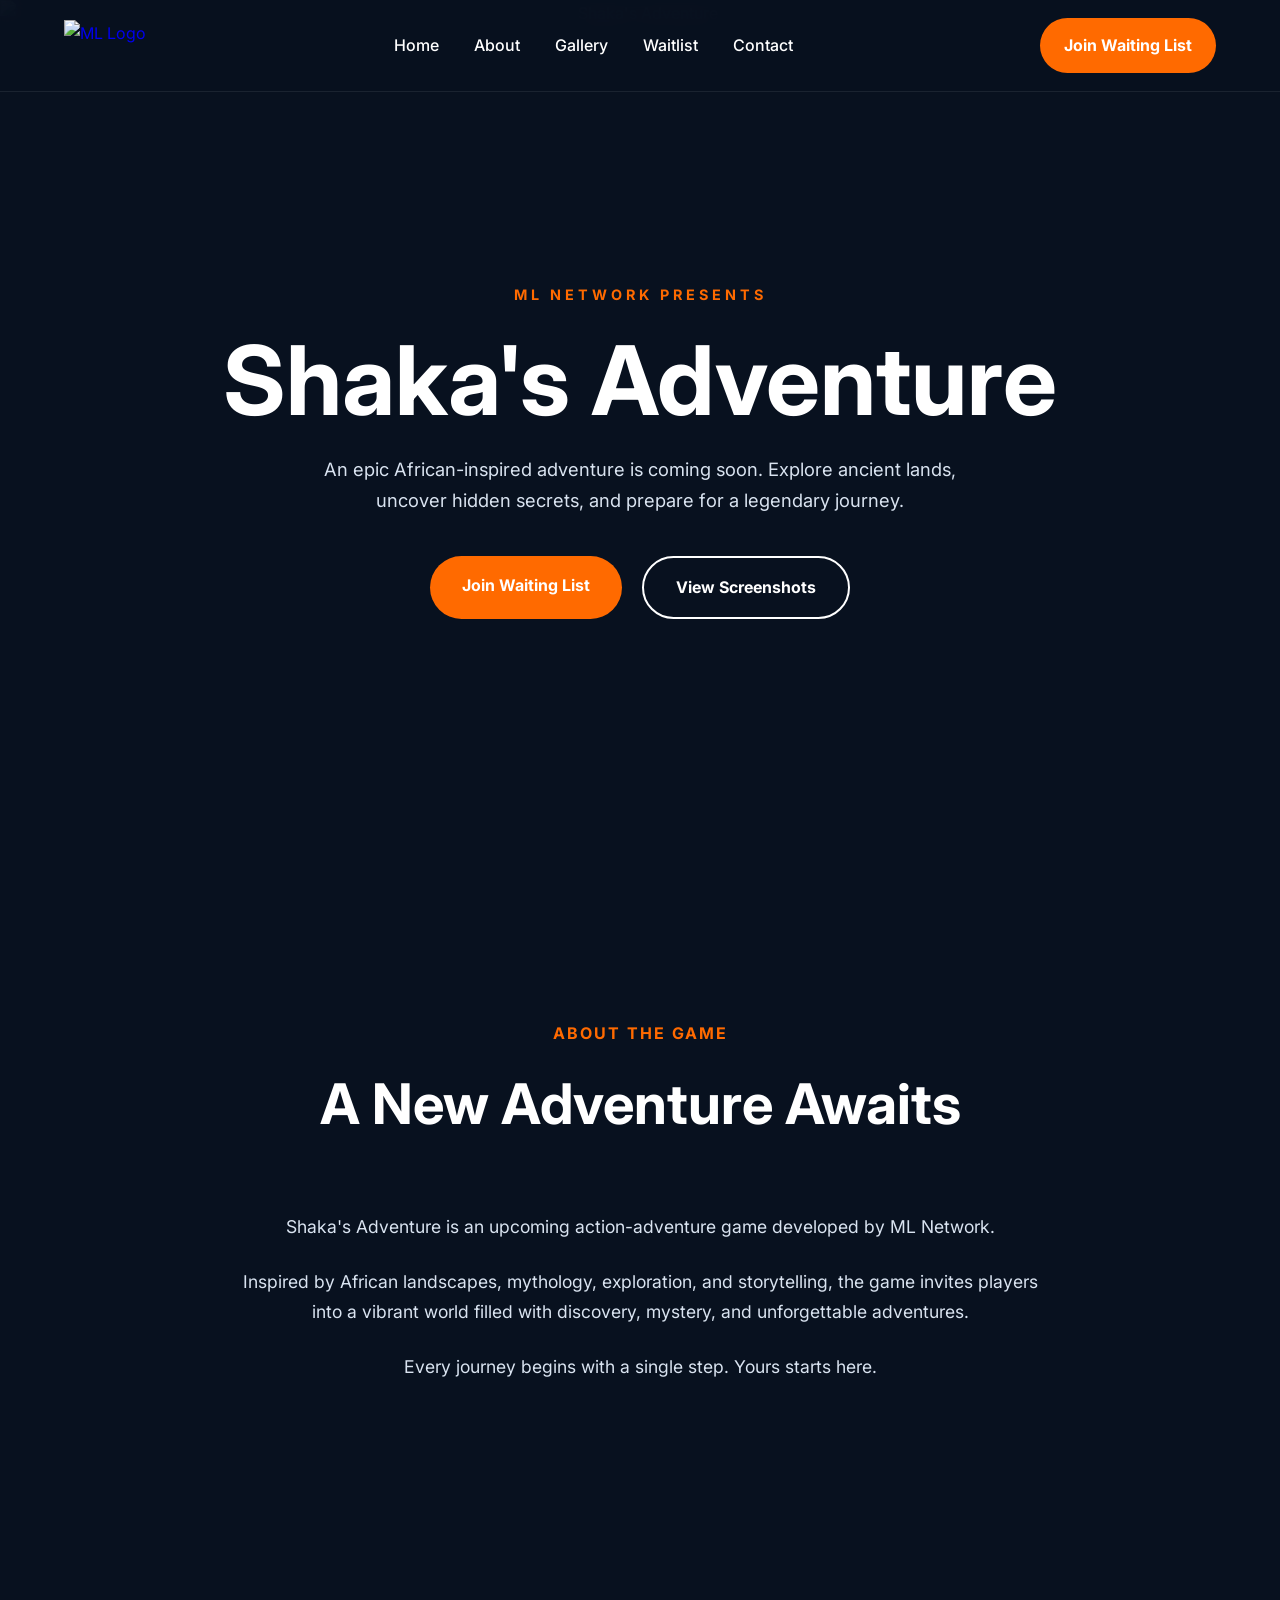
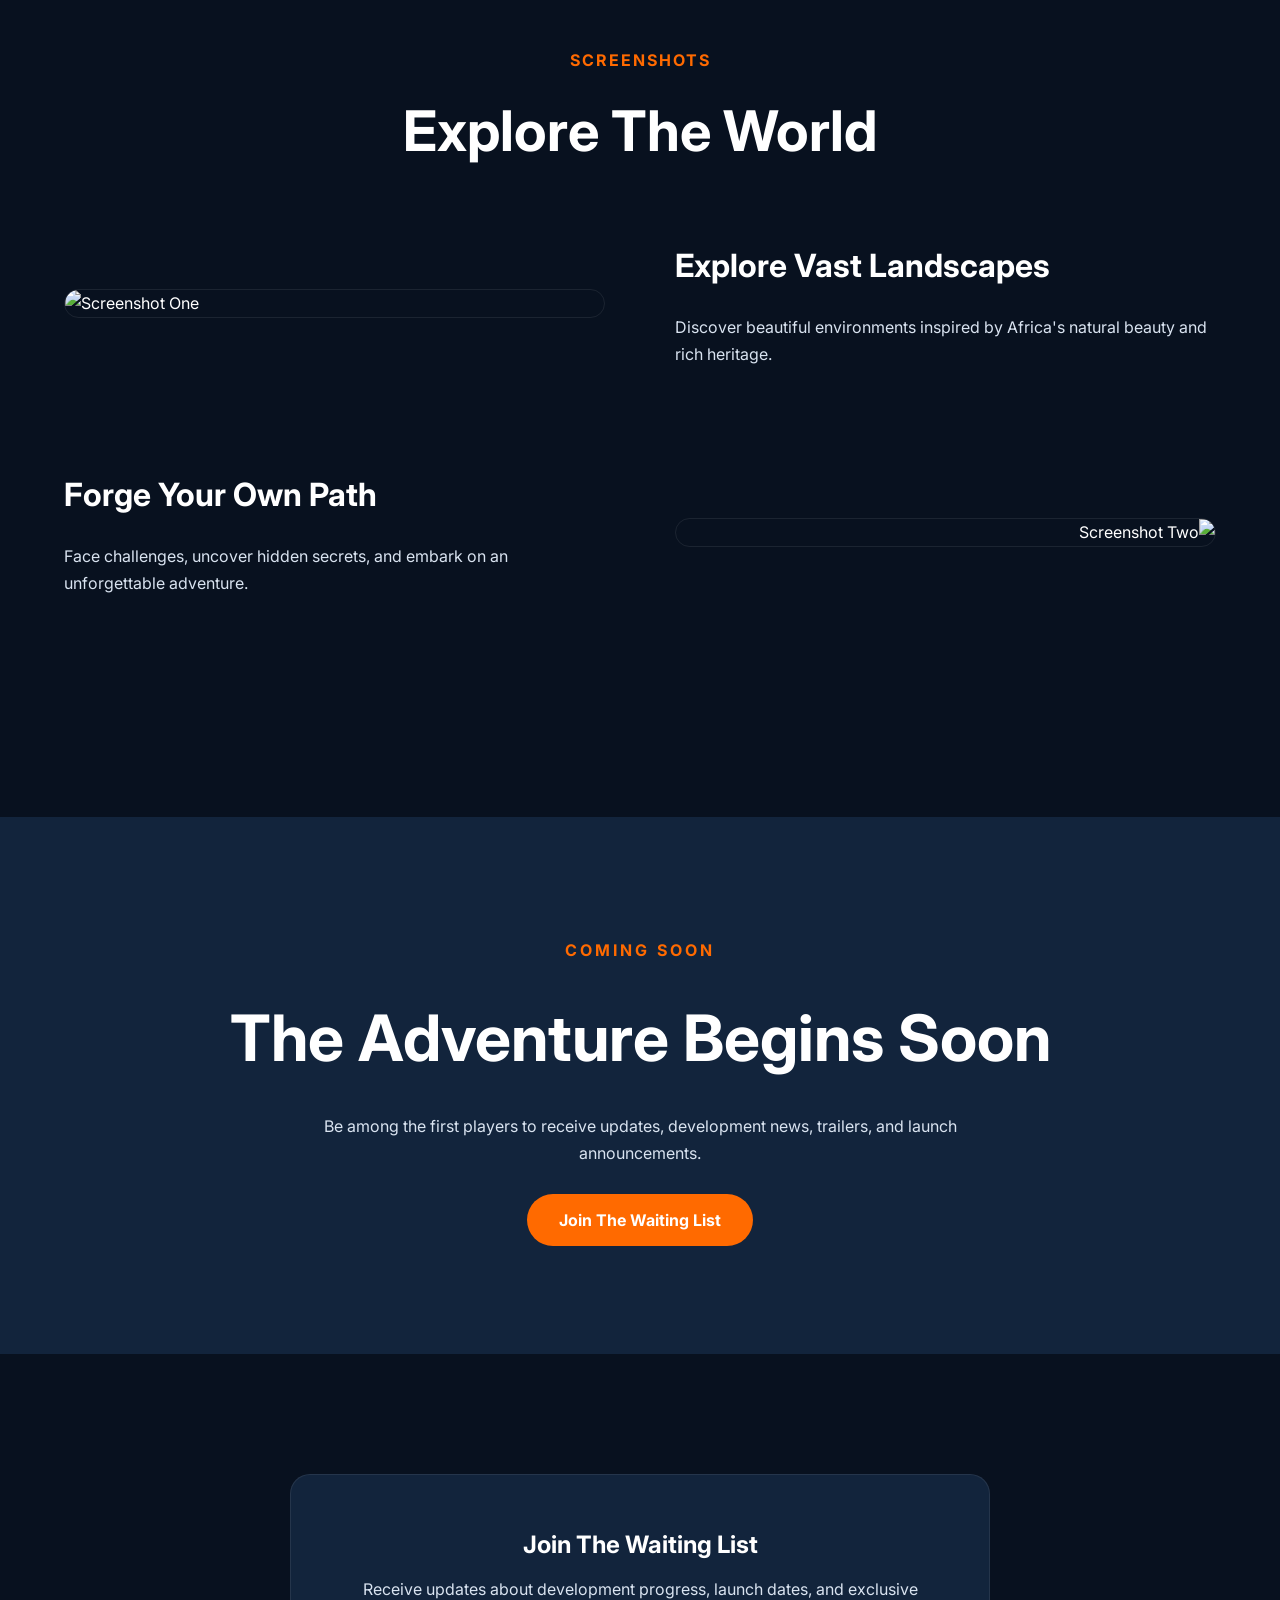
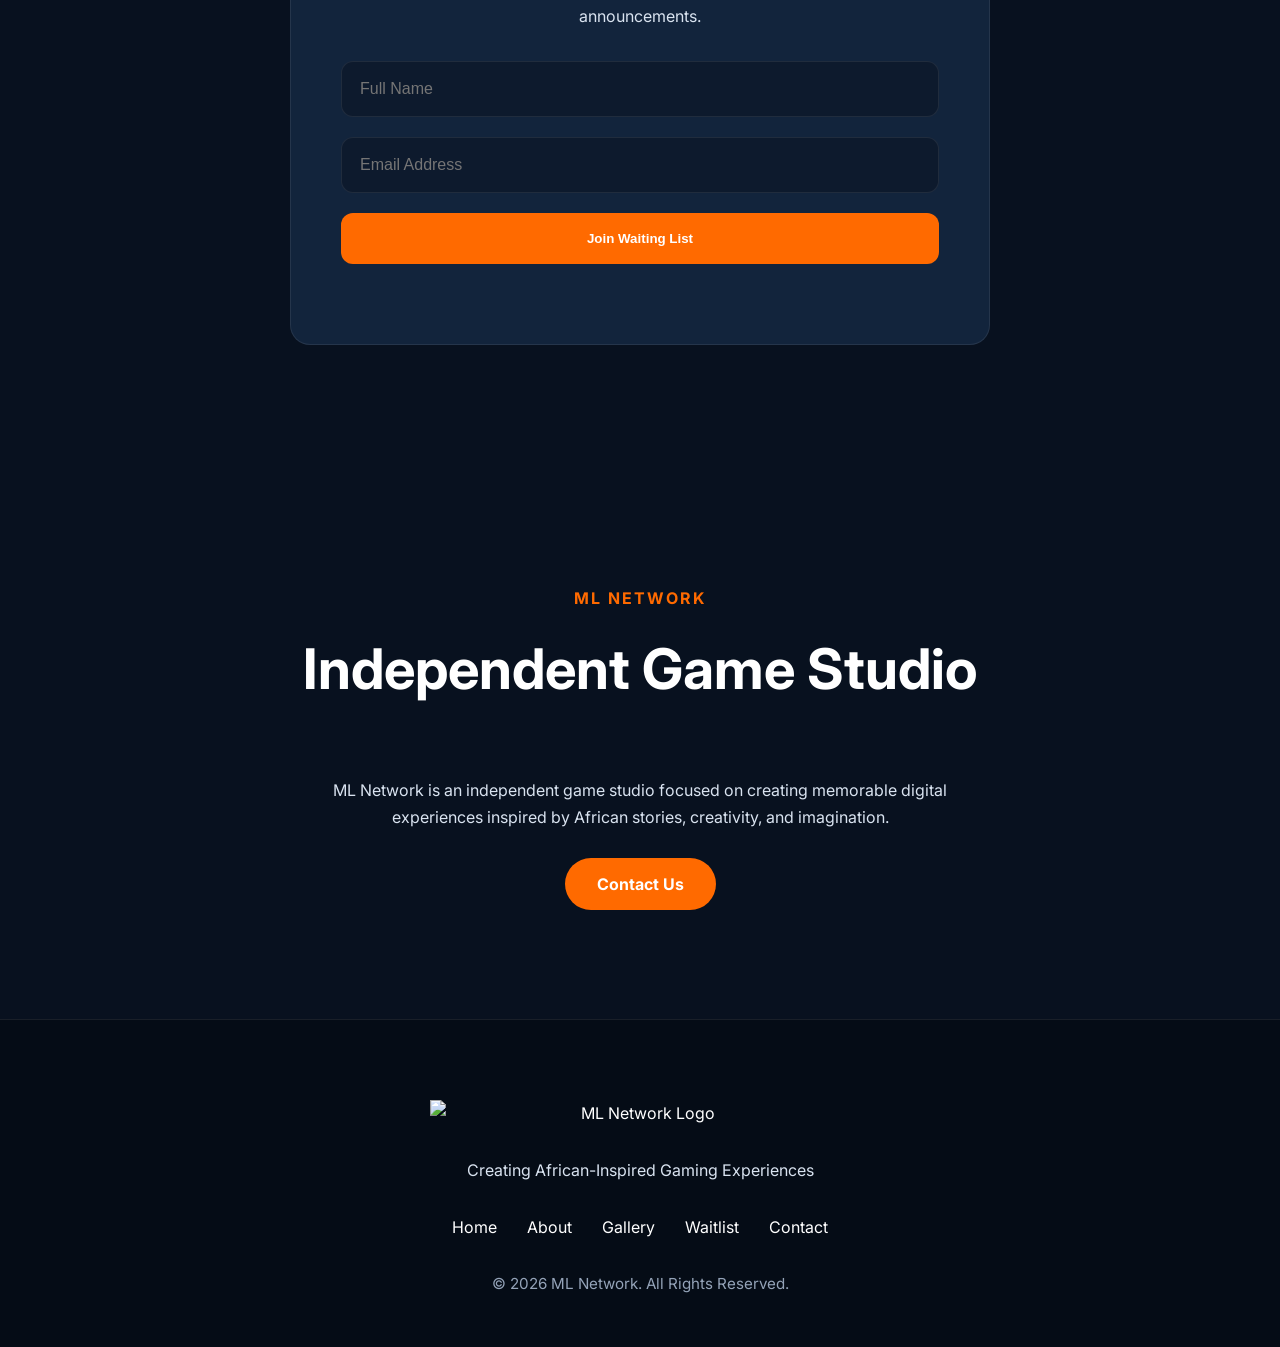
==== index.html @ e0b1c0a6 "Update index.html" ====
<!DOCTYPE html>
<html lang="en">

<head>

<meta charset="UTF-8">
<meta name="viewport" content="width=device-width, initial-scale=1.0">

<title>ML Network | Shaka's Adventure</title>

<meta name="description"
content="Shaka's Adventure is an upcoming African-inspired action-adventure game developed by ML Network.">

<link rel="preconnect" href="https://fonts.googleapis.com">
<link rel="preconnect" href="https://fonts.gstatic.com" crossorigin>

<link href="https://fonts.googleapis.com/css2?family=Inter:wght@300;400;500;600;700;800;900&display=swap" rel="stylesheet">
<link rel="icon" href="favicon.ico" type="image/x-icon">
<link rel="shortcut icon" href="favicon.ico">
<link rel="stylesheet" href="css/style.css">

</head>

<body>

<!-- =========================
HEADER
========================= -->

<header class="header">

    <div class="container nav-container">

        <a href="#" class="logo">
            <img src="images/ml-logo.png" alt="ML Logo">
        </a>

        <nav class="nav">

            <a href="#home">Home</a>
            <a href="#about">About</a>
            <a href="#gallery">Gallery</a>
            <a href="#waiting-list">Waitlist</a>
            <a href="#contact">Contact</a>

        </nav>

        <a href="#waiting-list" class="btn-nav">
            Join Waiting List
        </a>

        <div class="menu-toggle">
            ☰
        </div>

    </div>

</header>

<!-- =========================
HERO
========================= -->

<section class="hero" id="home">

    <img
        src="images/banner.jpg"
        alt="Shaka's Adventure"
        class="hero-image">

    <div class="hero-overlay"></div>

    <div class="hero-content">

        <span class="hero-label">
            ML NETWORK PRESENTS
        </span>

        <h1>
            Shaka's Adventure
        </h1>

        <p>
            An epic African-inspired adventure is coming soon.
            Explore ancient lands, uncover hidden secrets,
            and prepare for a legendary journey.
        </p>

        <div class="hero-buttons">

            <a href="#waiting-list" class="btn-primary">
                Join Waiting List
            </a>

            <a href="#gallery" class="btn-secondary">
                View Screenshots
            </a>

        </div>

    </div>

</section>

<!-- =========================
ABOUT
========================= -->

<section class="about" id="about">

    <div class="container">

        <div class="section-heading">

            <span>ABOUT THE GAME</span>

            <h2>
                A New Adventure Awaits
            </h2>

        </div>

        <div class="about-grid">

            <div class="about-text">

                <p>

                    Shaka's Adventure is an upcoming action-adventure
                    game developed by ML Network.

                </p>

                <p>

                    Inspired by African landscapes, mythology,
                    exploration, and storytelling, the game invites
                    players into a vibrant world filled with discovery,
                    mystery, and unforgettable adventures.

                </p>

                <p>

                    Every journey begins with a single step.
                    Yours starts here.

                </p>

            </div>

        </div>

    </div>

</section>

<!-- =========================
SCREENSHOTS
========================= -->

<section class="gallery" id="gallery">

    <div class="container">

        <div class="section-heading">

            <span>SCREENSHOTS</span>

            <h2>
                Explore The World
            </h2>

        </div>

        <div class="showcase">

            <div class="showcase-image">
                <img src="images/screenshot-1.jpg" alt="Screenshot One">
            </div>

            <div class="showcase-content">

                <h3>
                    Explore Vast Landscapes
                </h3>

                <p>
                    Discover beautiful environments inspired by
                    Africa's natural beauty and rich heritage.
                </p>

            </div>

        </div>

        <div class="showcase reverse">

            <div class="showcase-image">
                <img src="images/screenshot-2.jpg" alt="Screenshot Two">
            </div>

            <div class="showcase-content">

                <h3>
                    Forge Your Own Path
                </h3>

                <p>
                    Face challenges, uncover hidden secrets,
                    and embark on an unforgettable adventure.
                </p>

            </div>

        </div>

    </div>

</section>

<!-- =========================
COMING SOON
========================= -->

<section class="coming-soon">

    <div class="container">

        <span class="coming-label">
            COMING SOON
        </span>

        <h2>
            The Adventure Begins Soon
        </h2>

        <p>

            Be among the first players to receive updates,
            development news, trailers, and launch announcements.

        </p>

        <a href="#waiting-list" class="btn-primary">
            Join The Waiting List
        </a>

    </div>

</section>

<!-- =========================
WAITING LIST
========================= -->

<section class="waiting-list" id="waiting-list">

    <div class="container">

        <div class="form-box">

            <h2>
                Join The Waiting List
            </h2>

            <p>
                Receive updates about development progress,
                launch dates, and exclusive announcements.
            </p>

            <form id="waitlistForm">

                <input
                    type="text"
                    placeholder="Full Name"
                    required>

                <input
                    type="email"
                    placeholder="Email Address"
                    required>

                <button type="submit">
                    Join Waiting List
                </button>

            </form>

            <p id="successMessage"></p>

        </div>

    </div>

</section>

<!-- =========================
CONTACT
========================= -->

<section class="contact" id="contact">

    <div class="container">

        <div class="section-heading">

            <span>ML NETWORK</span>

            <h2>
                Independent Game Studio
            </h2>

        </div>

        <p class="contact-text">

            ML Network is an independent game studio focused
            on creating memorable digital experiences inspired
            by African stories, creativity, and imagination.

        </p>

        <div class="contact-buttons">

            <a href="mailto:hello@mlnetwork.co.za" class="btn-primary">
                Contact Us
            </a>

        </div>

    </div>

</section>

<!-- =========================
FOOTER
========================= -->

<footer class="footer">

    <div class="container">

        <div class="footer-logo">

            <img
                src="images/ml-network-logo.png"
                alt="ML Network Logo">

        </div>

        <p class="footer-tagline">

            Creating African-Inspired Gaming Experiences

        </p>

        <div class="footer-links">

            <a href="#home">Home</a>
            <a href="#about">About</a>
            <a href="#gallery">Gallery</a>
            <a href="#waiting-list">Waitlist</a>
            <a href="#contact">Contact</a>

        </div>

        <p class="copyright">

            © 2026 ML Network. All Rights Reserved.

        </p>

    </div>

</footer>

<!-- =========================
SCRIPT
========================= -->

<script src="js/script.js"></script>

</body>
</html>
---- css/style.css ----
:root{

    --bg:#08111f;
    --surface:#12243c;
    --surface-light:#1b3254;

    --orange:#ff6a00;
    --orange-light:#ff8a33;

    --white:#ffffff;
    --text:#d9e3f0;
    --muted:#94a3b8;

    --border:rgba(255,255,255,.08);

    --radius:20px;
    --transition:.3s ease;

}

/* =========================
RESET
========================= */

*{
    margin:0;
    padding:0;
    box-sizing:border-box;
}

html{
    scroll-behavior:smooth;
}

body{
    font-family:'Inter',sans-serif;
    background:var(--bg);
    color:var(--white);
    line-height:1.7;
    overflow-x:hidden;
}

img{
    max-width:100%;
    display:block;
}

a{
    text-decoration:none;
}

ul{
    list-style:none;
}

.container{
    width:90%;
    max-width:1200px;
    margin:auto;
}

/* =========================
HEADER
========================= */

.header{

    position:fixed;
    top:0;
    left:0;
    width:100%;

    z-index:1000;

    background:rgba(8,17,31,.92);
    backdrop-filter:blur(12px);

    border-bottom:1px solid var(--border);

}

.nav-container{

    display:flex;
    align-items:center;
    justify-content:space-between;

    padding:18px 0;

}

.logo img{

    height:52px;
    width:auto;

    transition:var(--transition);

}

.logo:hover img{
    transform:scale(1.05);
}

.nav{

    display:flex;
    align-items:center;
    gap:35px;

}

.nav a{

    color:var(--white);
    font-weight:500;

    transition:var(--transition);

}

.nav a:hover{
    color:var(--orange);
}

.btn-nav{

    background:var(--orange);
    color:var(--white);

    padding:14px 24px;

    border-radius:50px;

    font-weight:700;

    transition:var(--transition);

}

.btn-nav:hover{

    background:var(--orange-light);
    transform:translateY(-2px);

}

.menu-toggle{

    display:none;

    color:var(--white);
    font-size:2rem;

    cursor:pointer;

}

/* =========================
HERO
========================= */

.hero{

    min-height:100vh;

    position:relative;

    display:flex;
    align-items:center;
    justify-content:center;

    text-align:center;

}

.hero-image{

    position:absolute;
    inset:0;

    width:100%;
    height:100%;

    object-fit:cover;

}

.hero-overlay{

    position:absolute;
    inset:0;

    background:
    linear-gradient(
        rgba(8,17,31,.75),
        rgba(8,17,31,.85)
    );

}

.hero-content{

    position:relative;
    z-index:2;

    max-width:900px;

    padding:40px 20px;

}

.hero-label{

    color:var(--orange);

    letter-spacing:4px;
    font-size:.9rem;
    font-weight:700;

}

.hero h1{

    font-size:clamp(3rem,8vw,6rem);

    line-height:1.1;

    margin:20px 0;

}

.hero p{

    max-width:700px;

    margin:0 auto 40px;

    color:var(--text);

    font-size:1.15rem;

}

.hero-buttons{

    display:flex;
    justify-content:center;
    gap:20px;

    flex-wrap:wrap;

}

/* =========================
BUTTONS
========================= */

.btn-primary{

    background:var(--orange);

    color:var(--white);

    padding:16px 32px;

    border-radius:50px;

    font-weight:700;

    transition:var(--transition);

}

.btn-primary:hover{

    background:var(--orange-light);

    transform:translateY(-3px);

}

.btn-secondary{

    border:2px solid var(--white);

    color:var(--white);

    padding:16px 32px;

    border-radius:50px;

    font-weight:700;

    transition:var(--transition);

}

.btn-secondary:hover{

    background:var(--white);
    color:var(--bg);

}

/* =========================
SECTIONS
========================= */

section{
    padding:120px 0;
}

.section-heading{

    text-align:center;

    margin-bottom:60px;

}

.section-heading span{

    color:var(--orange);

    font-weight:700;

    letter-spacing:2px;

}

.section-heading h2{

    font-size:clamp(2rem,5vw,3.5rem);

    margin-top:10px;

}

/* =========================
ABOUT
========================= */

.about-text{

    max-width:800px;

    margin:auto;

    text-align:center;

    color:var(--text);

    font-size:1.1rem;

}

.about-text p{
    margin-bottom:25px;
}

/* =========================
GALLERY
========================= */

.showcase{

    display:grid;

    grid-template-columns:1fr 1fr;

    gap:70px;

    align-items:center;

    margin-bottom:100px;

}

.showcase-image img{

    border-radius:var(--radius);

    border:1px solid var(--border);

}

.showcase-content h3{

    font-size:2rem;

    margin-bottom:20px;

}

.showcase-content p{

    color:var(--text);

}

.reverse{

    direction:rtl;

}

.reverse .showcase-content{

    direction:ltr;

}

/* =========================
COMING SOON
========================= */

.coming-soon{

    background:var(--surface);

    text-align:center;

}

.coming-label{

    color:var(--orange);

    font-weight:700;

    letter-spacing:3px;

}

.coming-soon h2{

    font-size:clamp(2.5rem,6vw,4rem);

    margin:20px 0;

}

.coming-soon p{

    max-width:700px;

    margin:0 auto 40px;

    color:var(--text);

}

/* =========================
WAITLIST
========================= */

.form-box{

    max-width:700px;

    margin:auto;

    background:var(--surface);

    padding:50px;

    border-radius:var(--radius);

    border:1px solid var(--border);

}

.form-box h2{

    text-align:center;

    margin-bottom:10px;

}

.form-box p{

    text-align:center;

    color:var(--text);

    margin-bottom:30px;

}

form{

    display:flex;
    flex-direction:column;

    gap:20px;

}

input{

    background:#0d1a2d;

    border:1px solid var(--border);

    color:var(--white);

    padding:18px;

    border-radius:12px;

    font-size:1rem;

}

input:focus{

    outline:none;

    border-color:var(--orange);

}

button{

    background:var(--orange);

    border:none;

    color:var(--white);

    padding:18px;

    border-radius:12px;

    font-weight:700;

    cursor:pointer;

    transition:var(--transition);

}

button:hover{

    background:var(--orange-light);

}

#successMessage{

    margin-top:20px;

    color:var(--orange);

    font-weight:700;

}

/* =========================
CONTACT
========================= */

.contact{

    text-align:center;

}

.contact-text{

    max-width:700px;

    margin:0 auto 40px;

    color:var(--text);

}

/* =========================
FOOTER
========================= */

.footer{

    background:#050c16;

    border-top:1px solid var(--border);

    padding:80px 0 50px;

    text-align:center;

}

.footer-logo{

    margin-bottom:30px;

}

.footer-logo img{

    max-width:420px;

    width:100%;

    margin:auto;

}

.footer-tagline{

    color:var(--text);

    margin-bottom:30px;

}

.footer-links{

    display:flex;
    justify-content:center;
    gap:30px;

    flex-wrap:wrap;

    margin-bottom:30px;

}

.footer-links a{

    color:var(--white);

    transition:var(--transition);

}

.footer-links a:hover{

    color:var(--orange);

}

.copyright{

    color:var(--muted);

    font-size:.95rem;

}

/* =========================
RESPONSIVE
========================= */

@media(max-width:900px){

    .nav{
        display:none;
    }

    .btn-nav{
        display:none;
    }

    .menu-toggle{
        display:block;
    }

    .showcase{

        grid-template-columns:1fr;

        gap:40px;

    }

    .reverse{
        direction:ltr;
    }

    .form-box{
        padding:35px;
    }

}

@media(max-width:600px){

    section{
        padding:90px 0;
    }

    .hero-buttons{
        flex-direction:column;
    }

    .btn-primary,
    .btn-secondary{
        width:100%;
    }

    .footer-logo img{
        max-width:280px;
    }

}
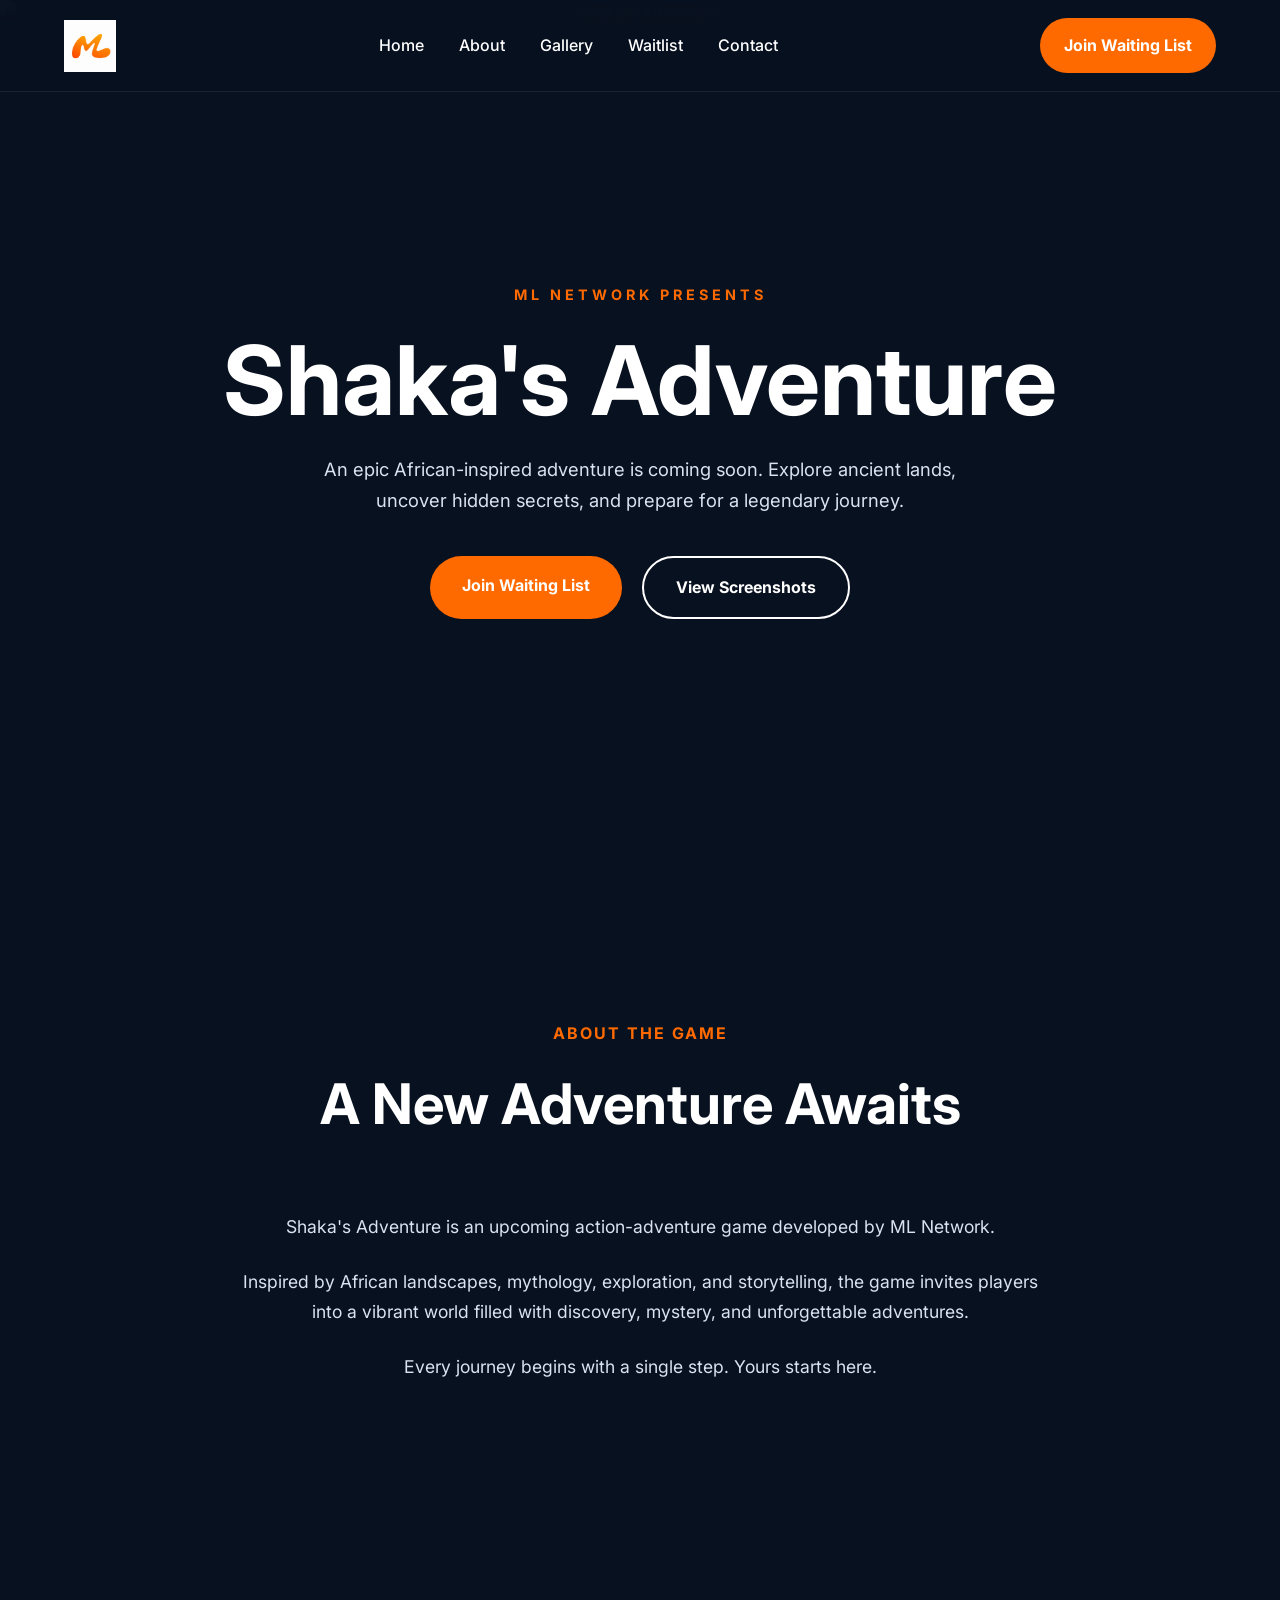
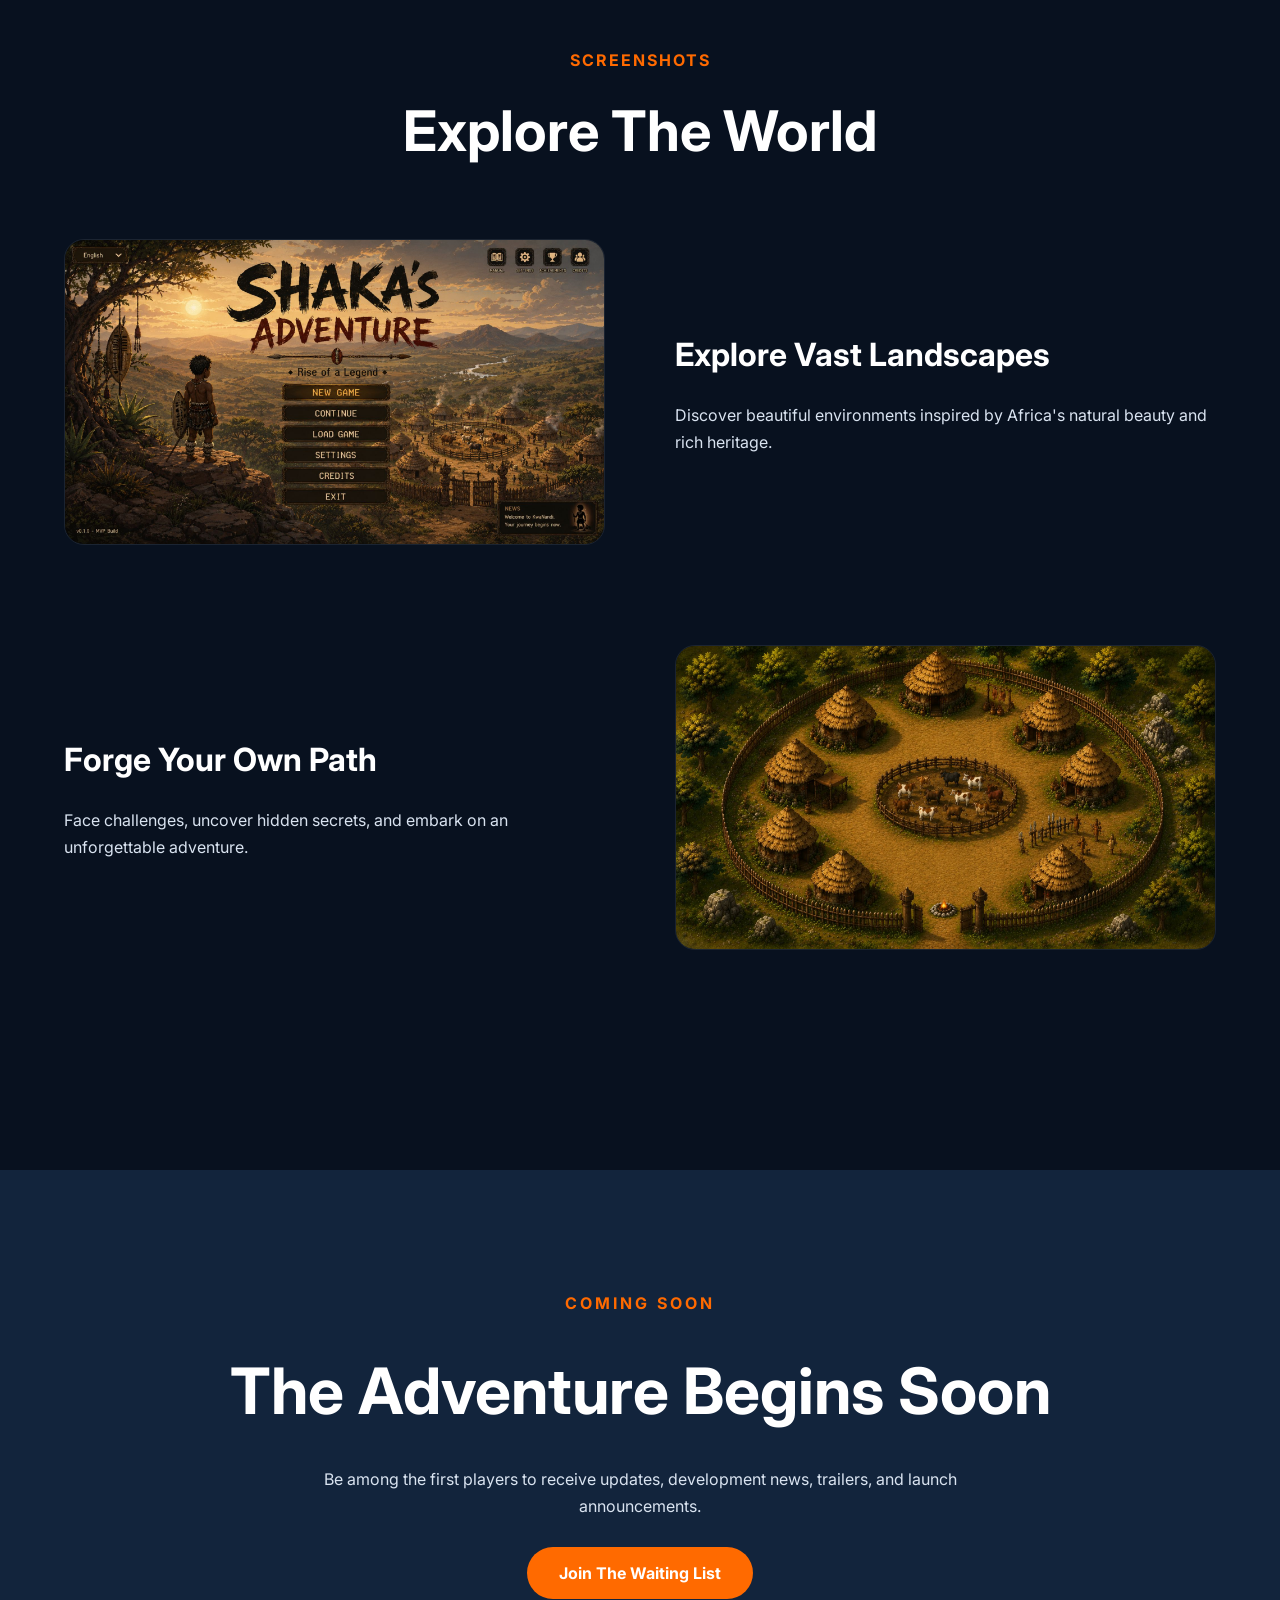
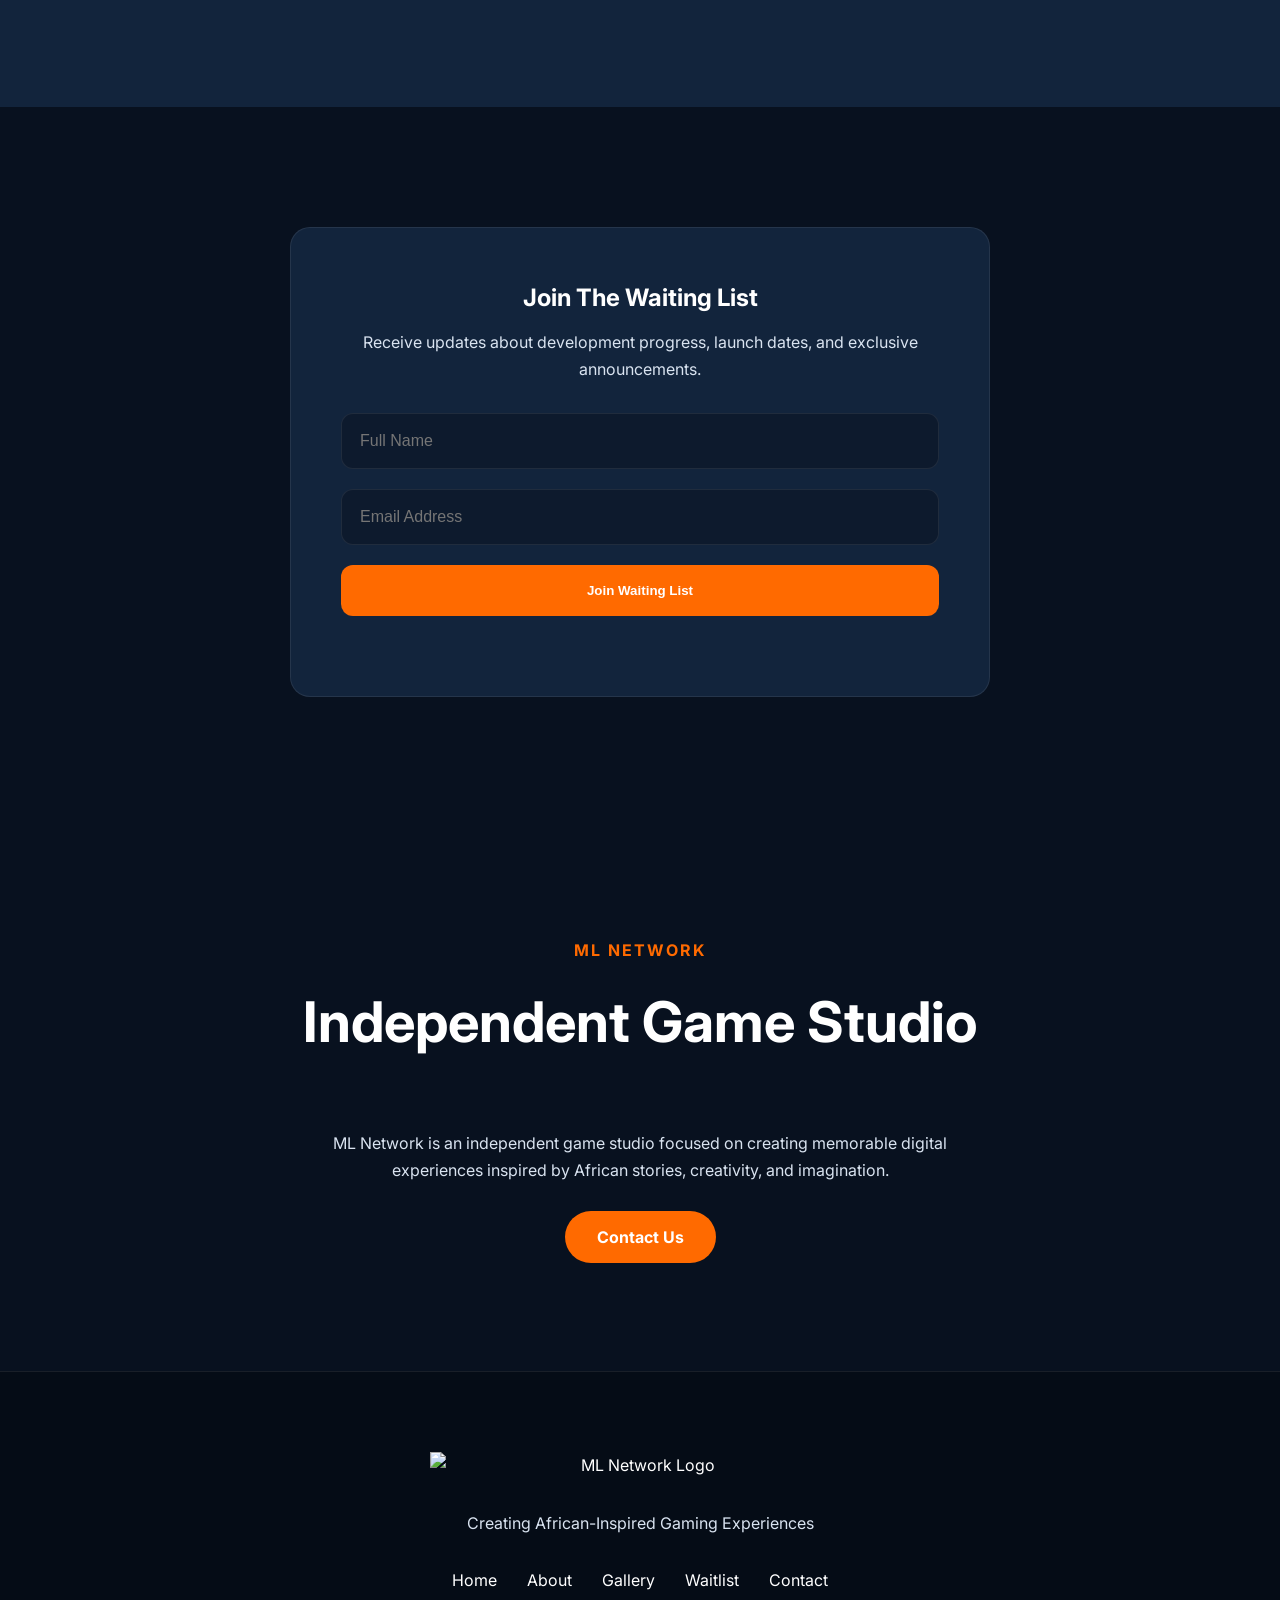
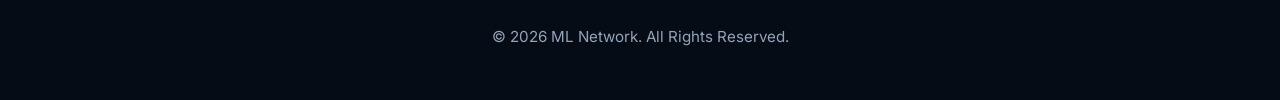
==== commit 5903a2e7: "Update index.html" ====
--- a/index.html
+++ b/index.html
@@ -32,7 +32,7 @@
     <div class="container nav-container">
 
         <a href="#" class="logo">
-            <img src="images/ml-logo.png" alt="ML Logo">
+            <img src="logos/logo-header.png" alt="ML Logo">
         </a>
 
         <nav class="nav">
@@ -344,7 +344,7 @@
         <div class="footer-logo">
 
             <img
-                src="images/ml-network-logo.png"
+                src="images/footer-logo.png"
                 alt="ML Network Logo">
 
         </div>
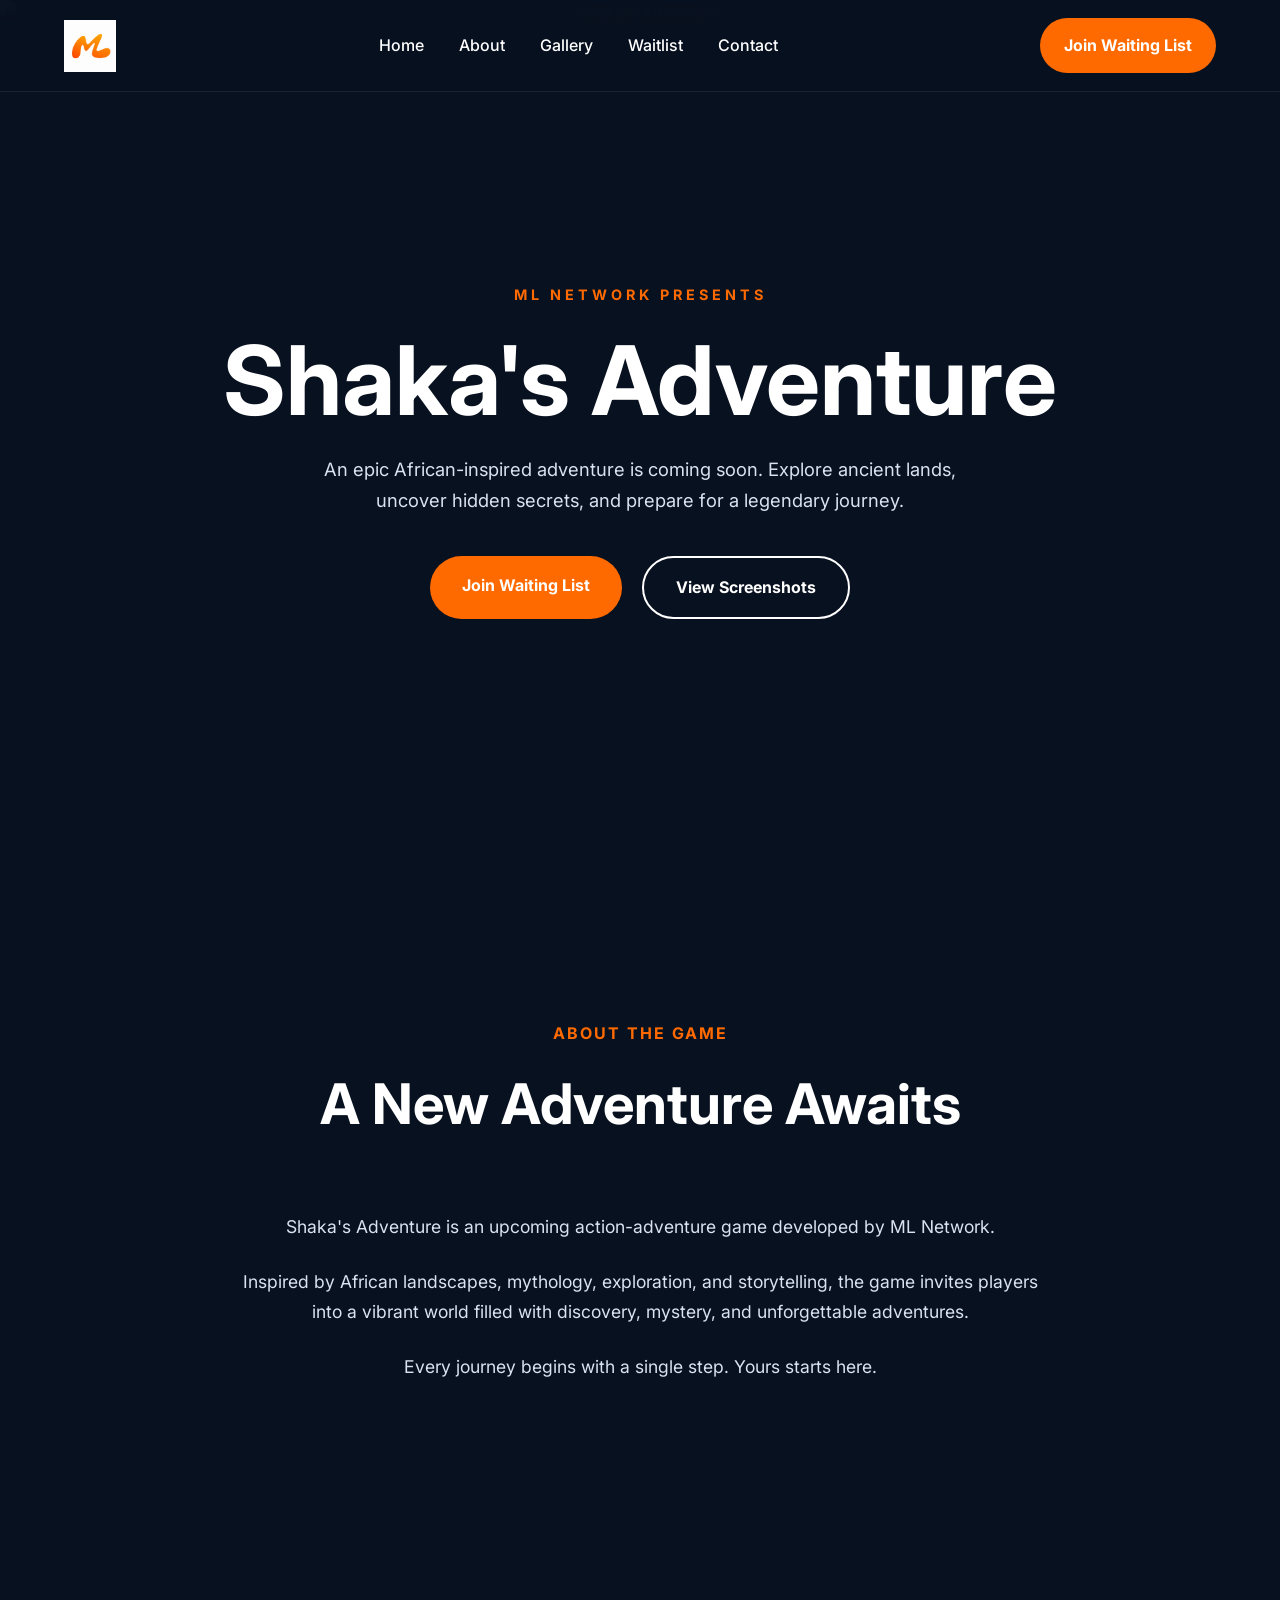
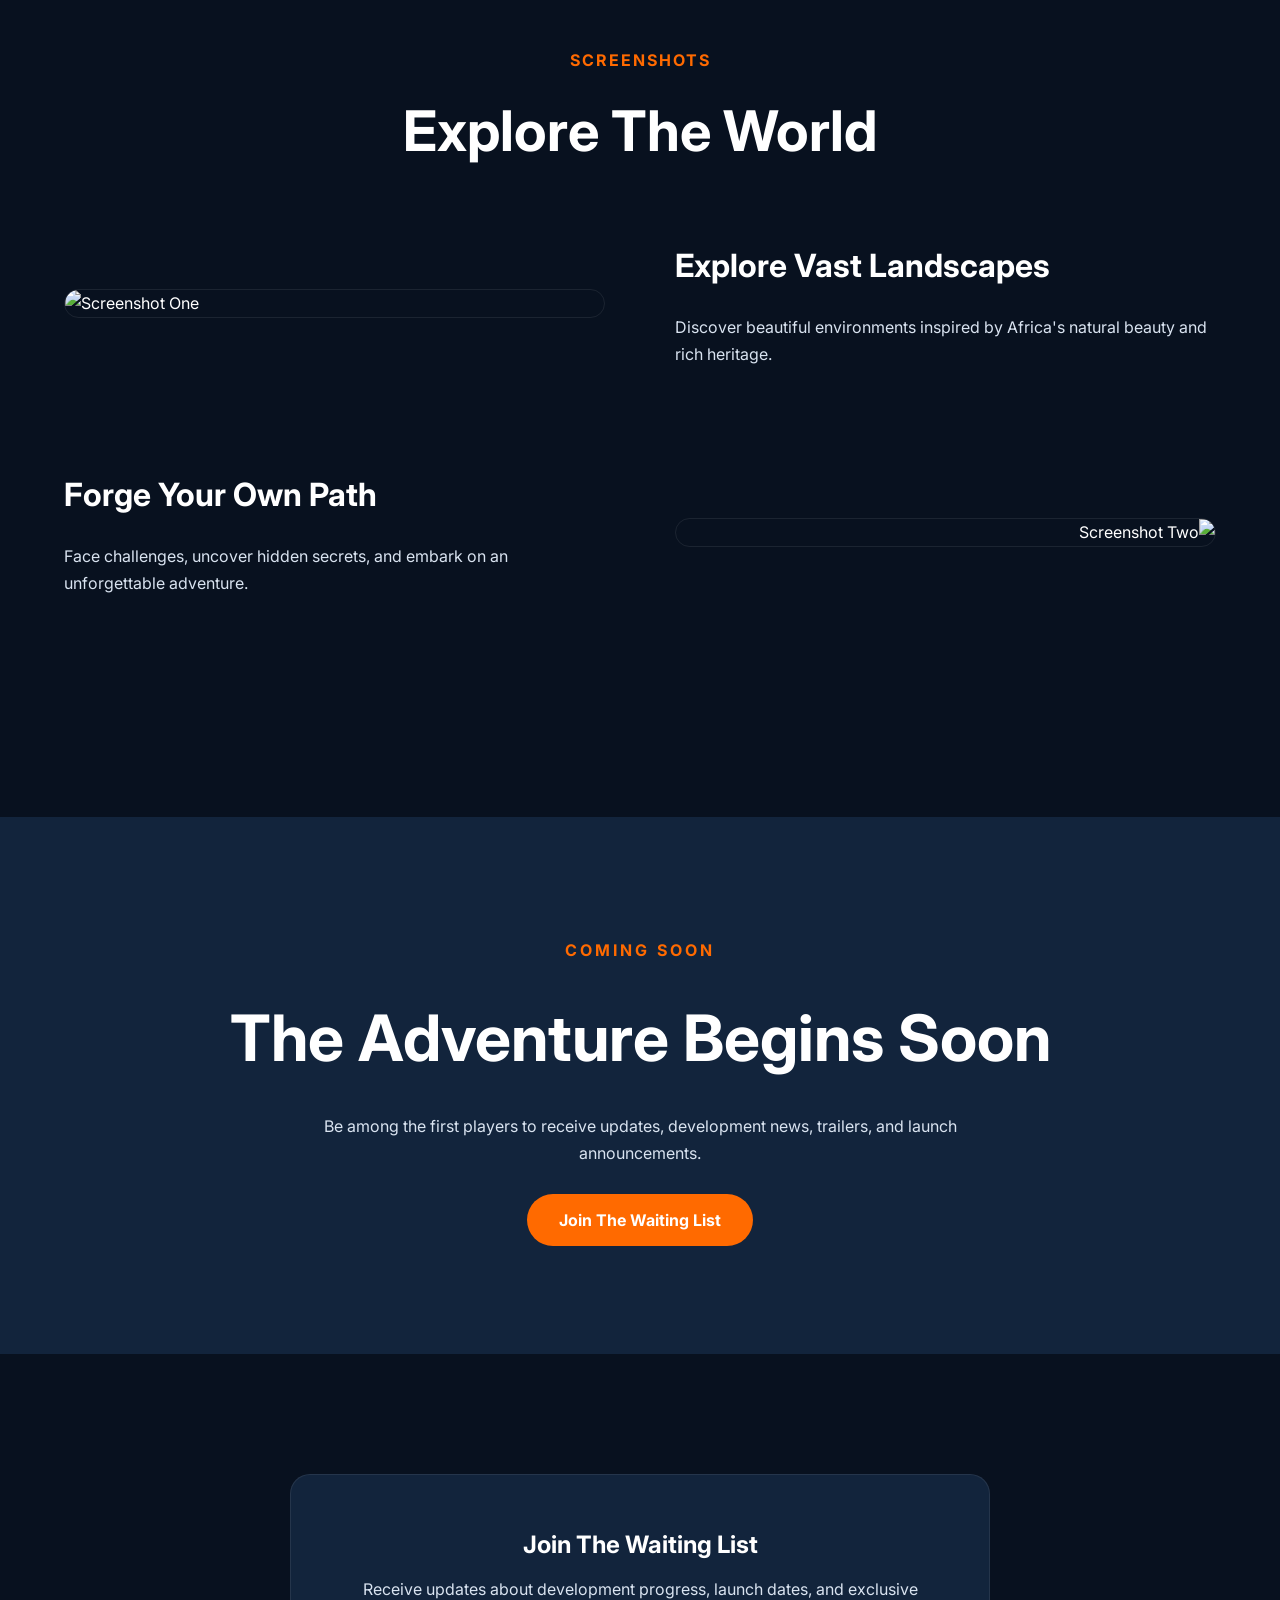
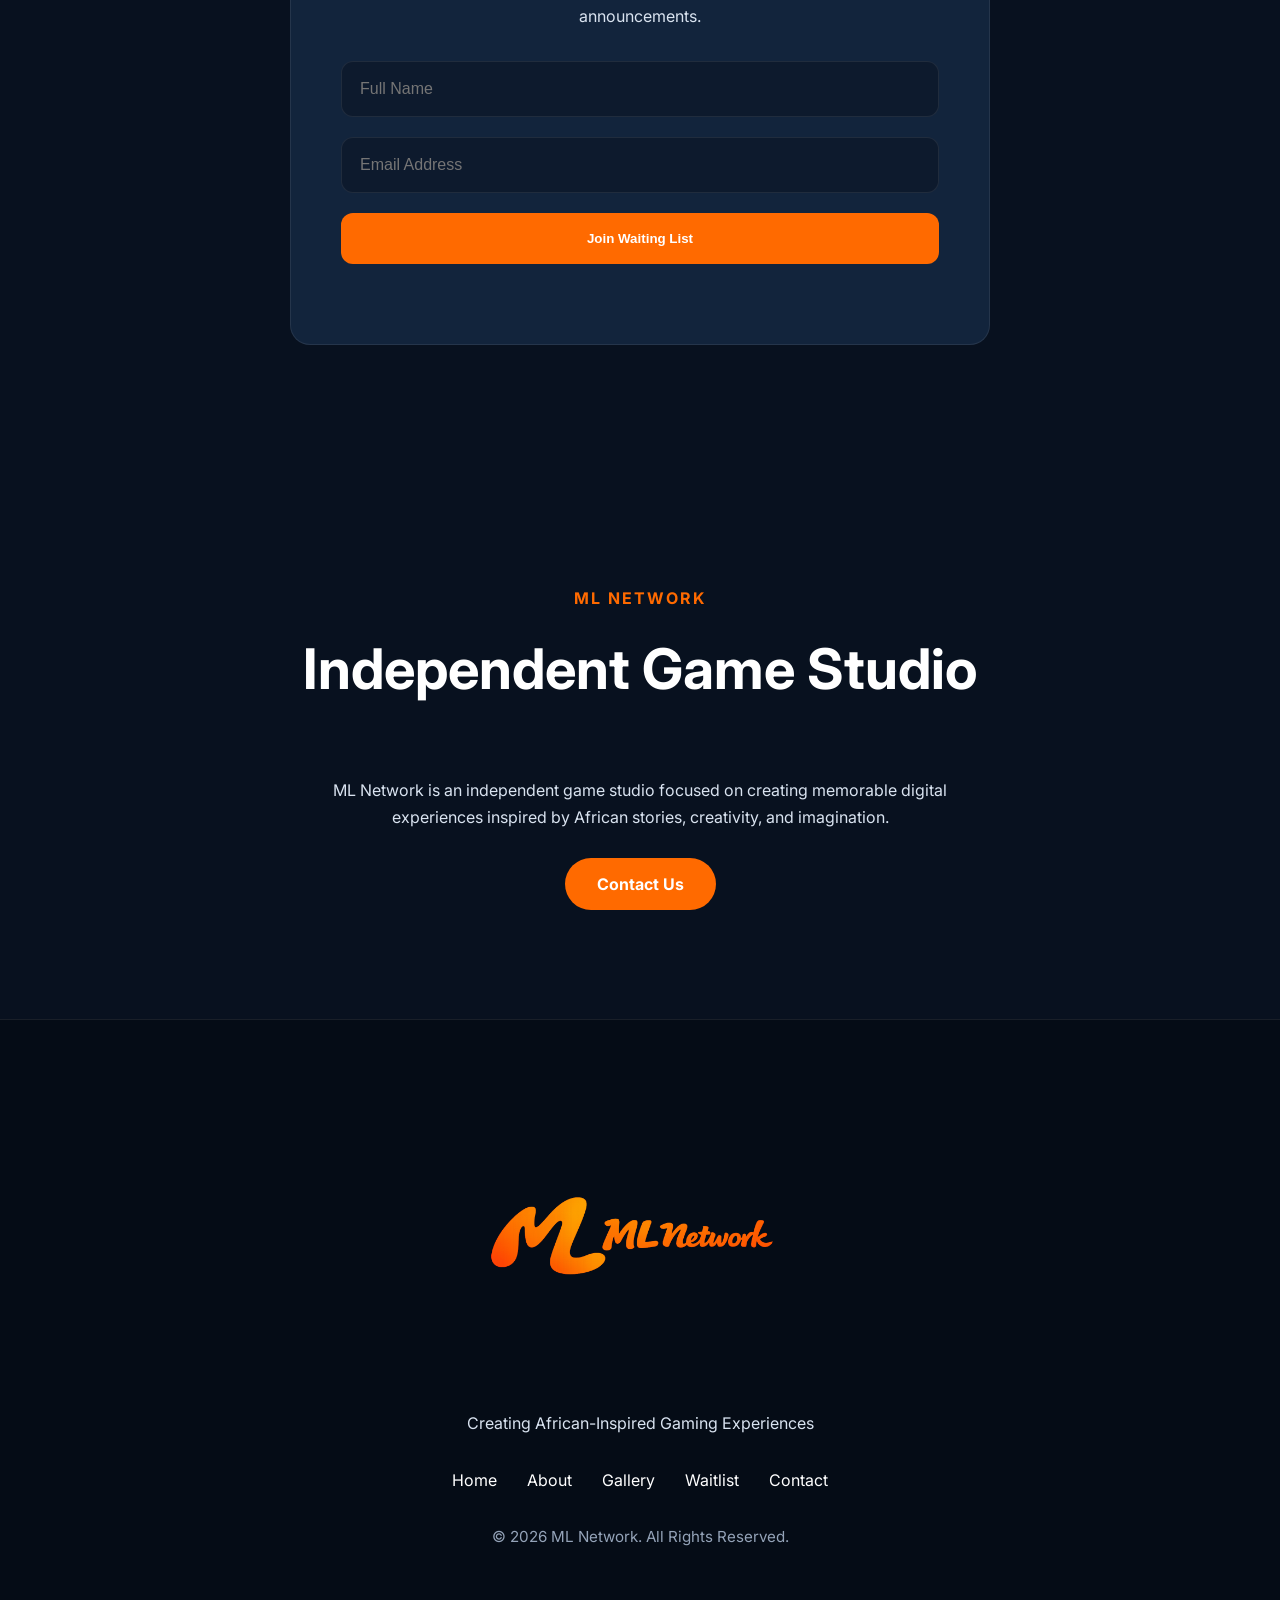
==== commit 0647d8d2: "Update index.html" ====
--- a/index.html
+++ b/index.html
@@ -176,7 +176,7 @@
         <div class="showcase">
 
             <div class="showcase-image">
-                <img src="images/screenshot-1.jpg" alt="Screenshot One">
+                <img src="/screenshot-1.jpg" alt="Screenshot One">
             </div>
 
             <div class="showcase-content">
@@ -197,7 +197,7 @@
         <div class="showcase reverse">
 
             <div class="showcase-image">
-                <img src="images/screenshot-2.jpg" alt="Screenshot Two">
+                <img src="/screenshot-2.jpg" alt="Screenshot Two">
             </div>
 
             <div class="showcase-content">
@@ -344,7 +344,7 @@
         <div class="footer-logo">
 
             <img
-                src="images/footer-logo.png"
+                src="logos/footer-logo.png"
                 alt="ML Network Logo">
 
         </div>
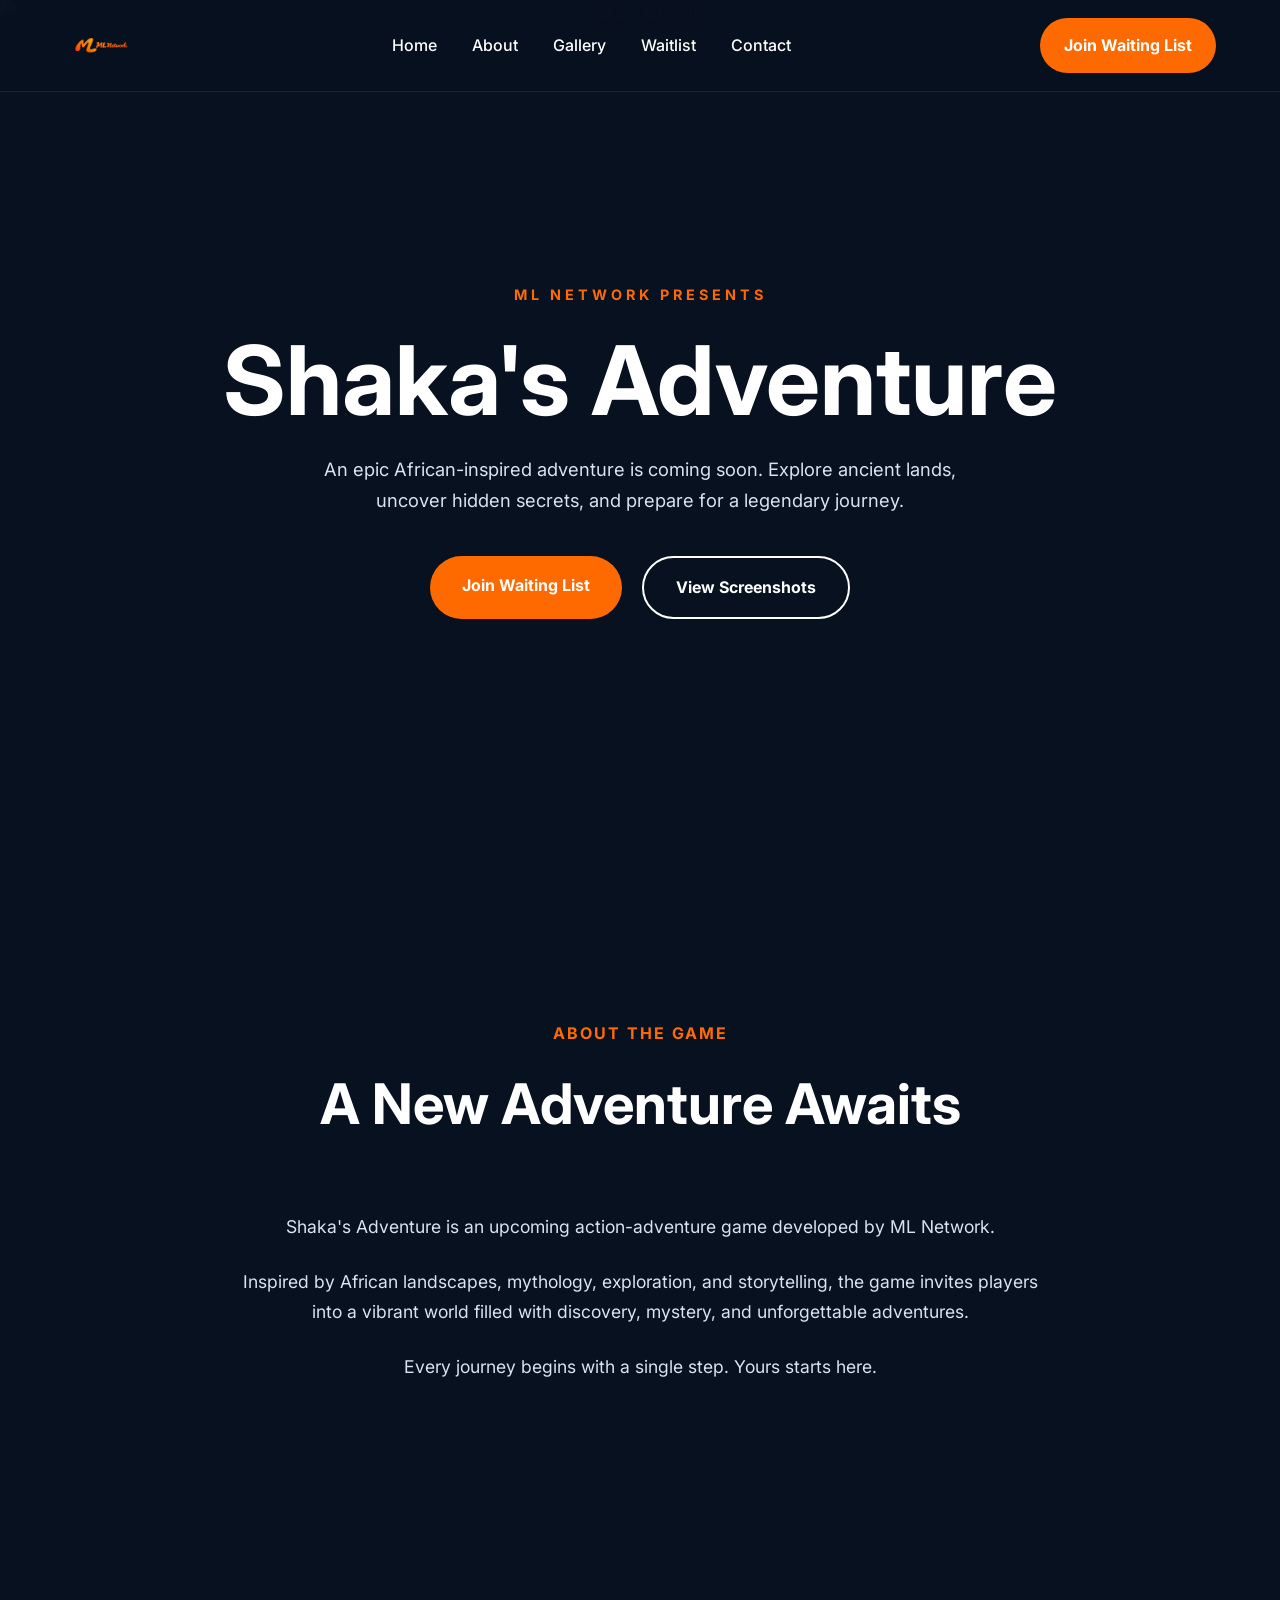
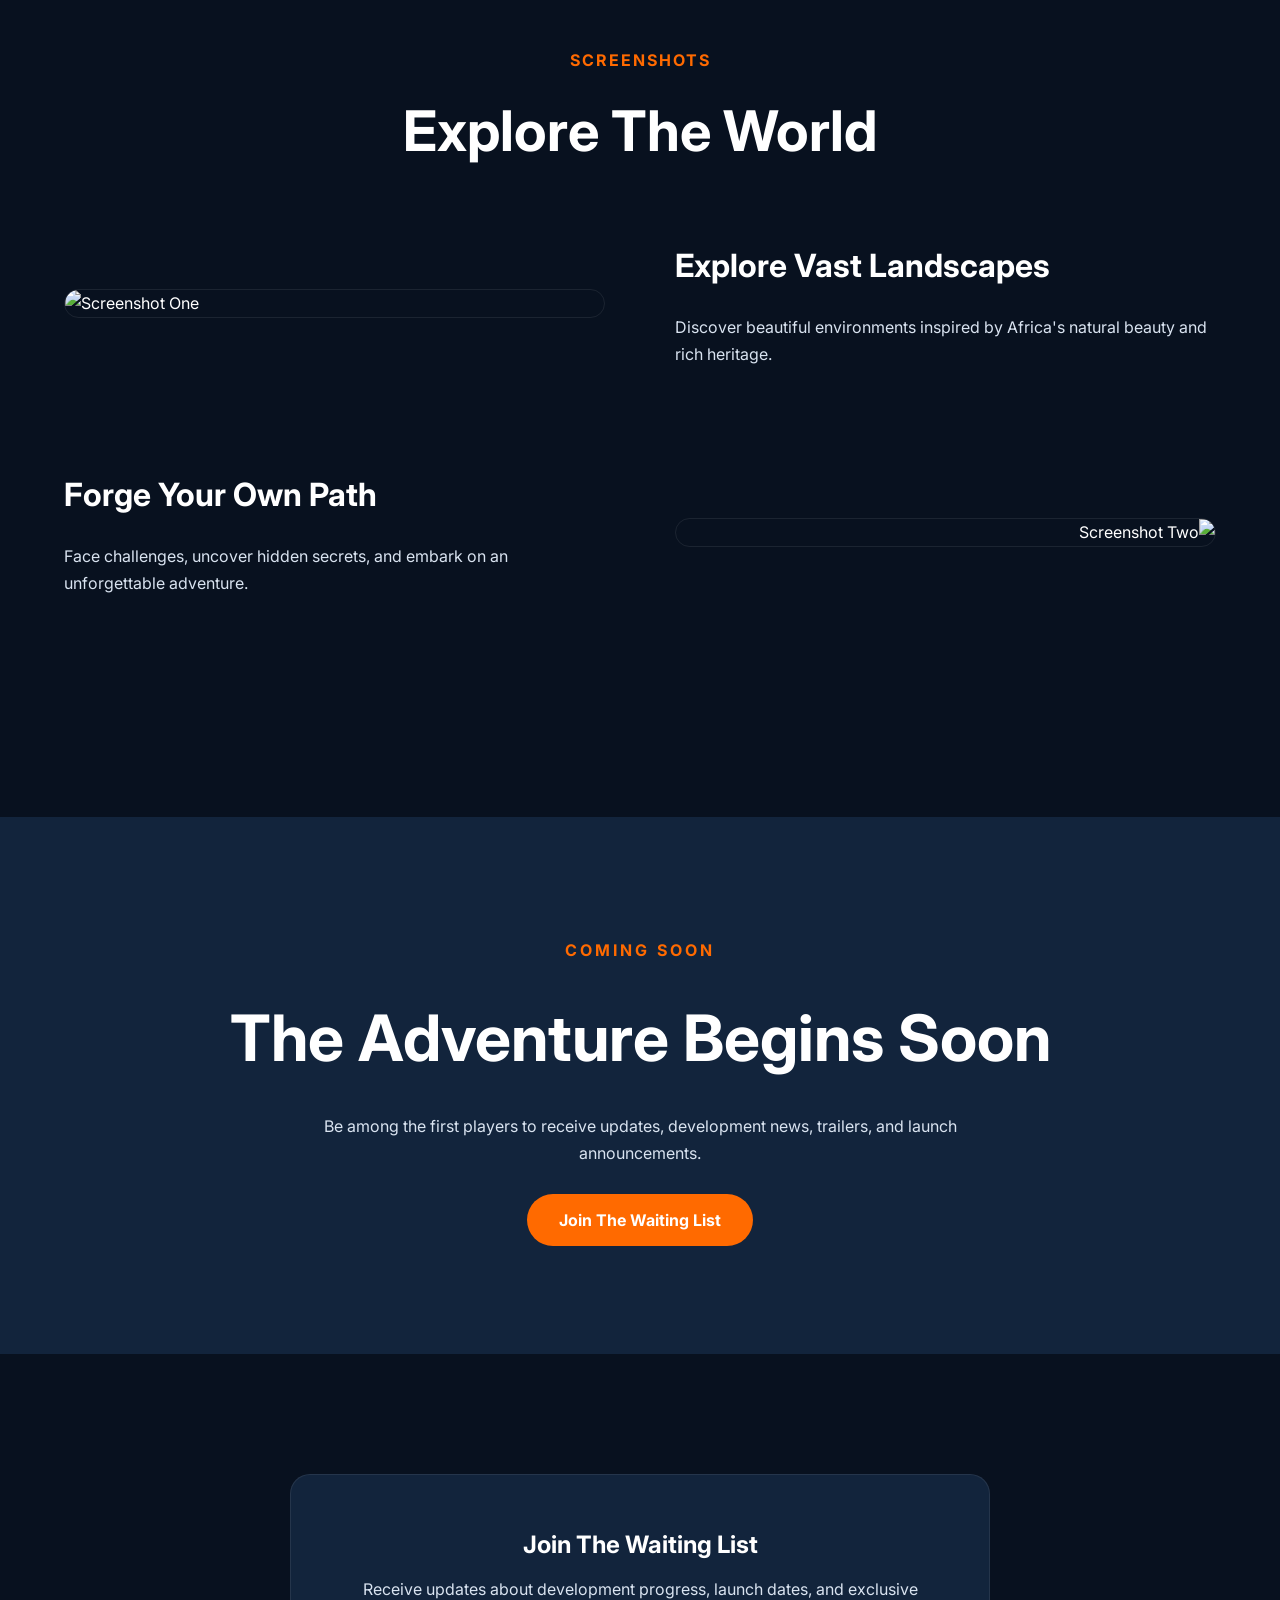
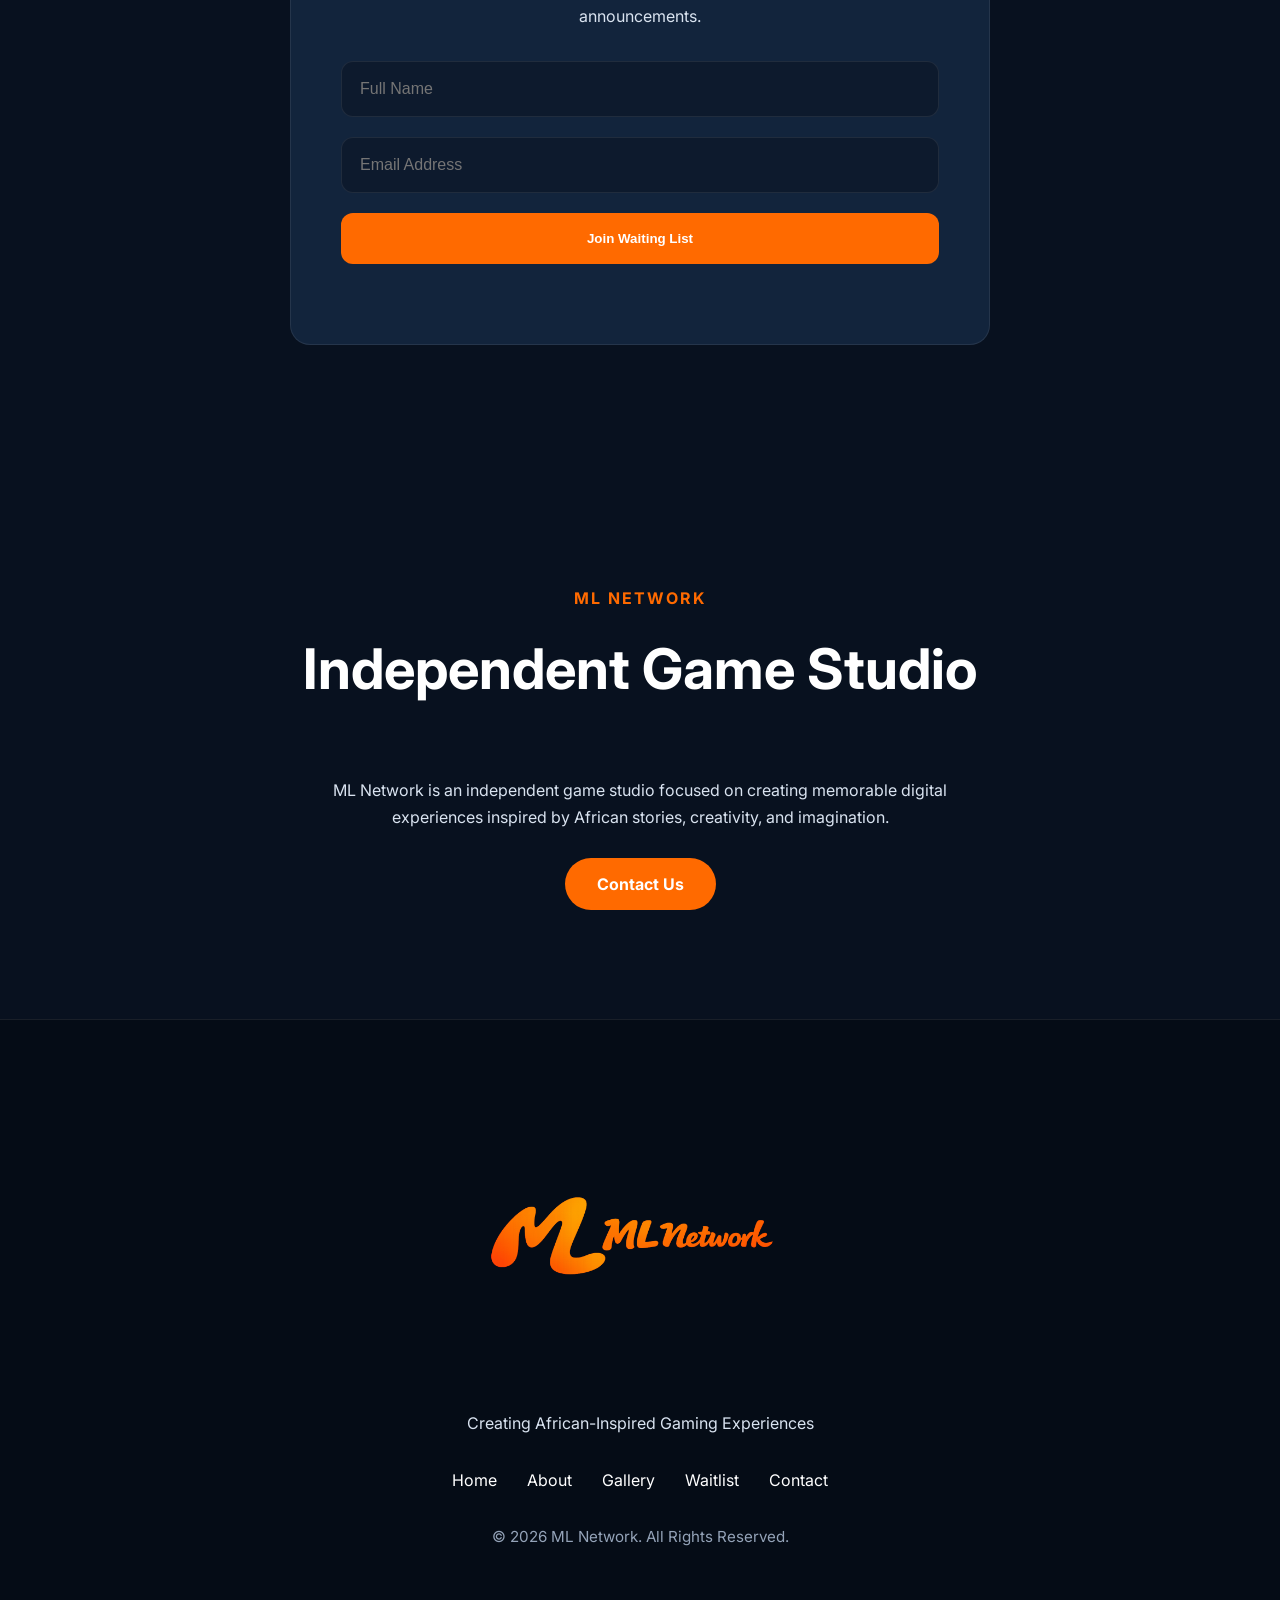
==== commit d8398653: "Replace logo and hero image in index.html" ====
--- a/index.html
+++ b/index.html
@@ -32,7 +32,7 @@
     <div class="container nav-container">
 
         <a href="#" class="logo">
-            <img src="logos/logo-header.png" alt="ML Logo">
+            <img src="logos/footer-logo.png" alt="ML Logo">
         </a>
 
         <nav class="nav">
@@ -64,7 +64,7 @@
 <section class="hero" id="home">
 
     <img
-        src="images/banner.jpg"
+        src="images/hero.png"
         alt="Shaka's Adventure"
         class="hero-image">
 
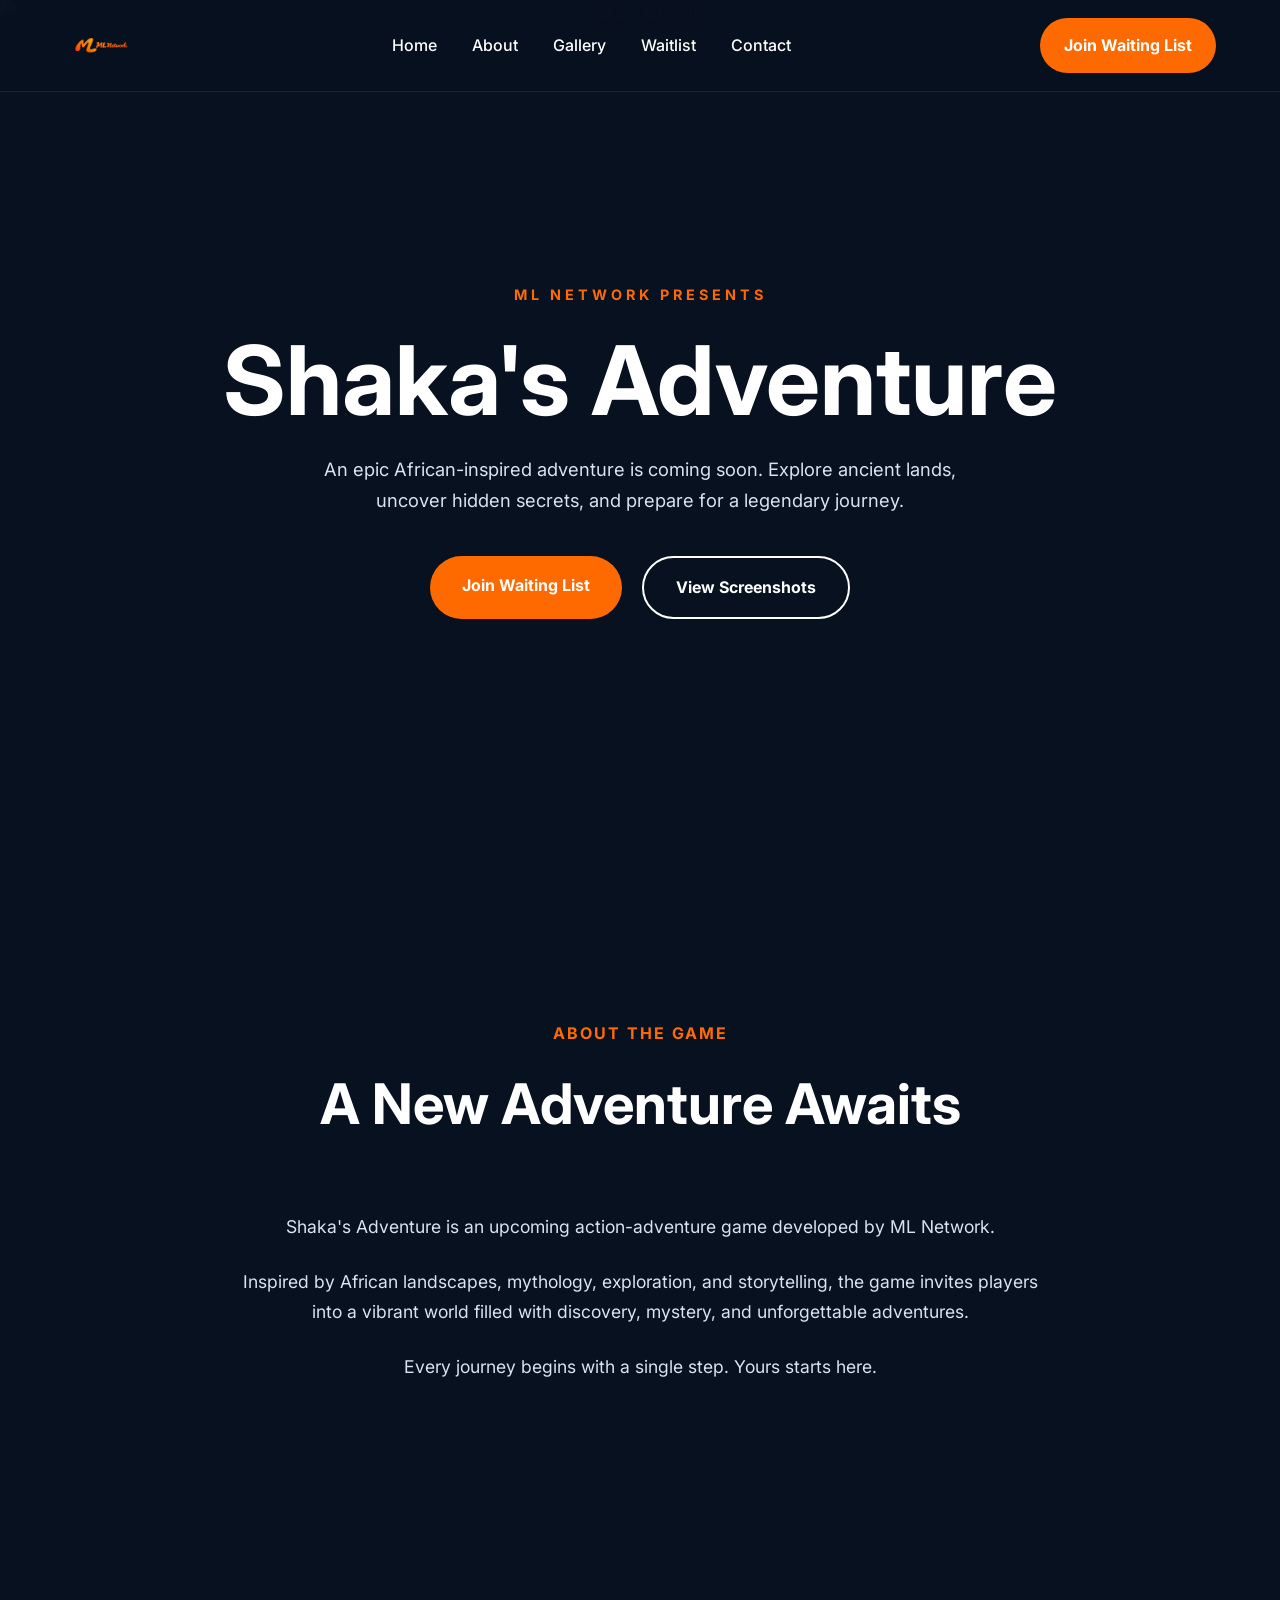
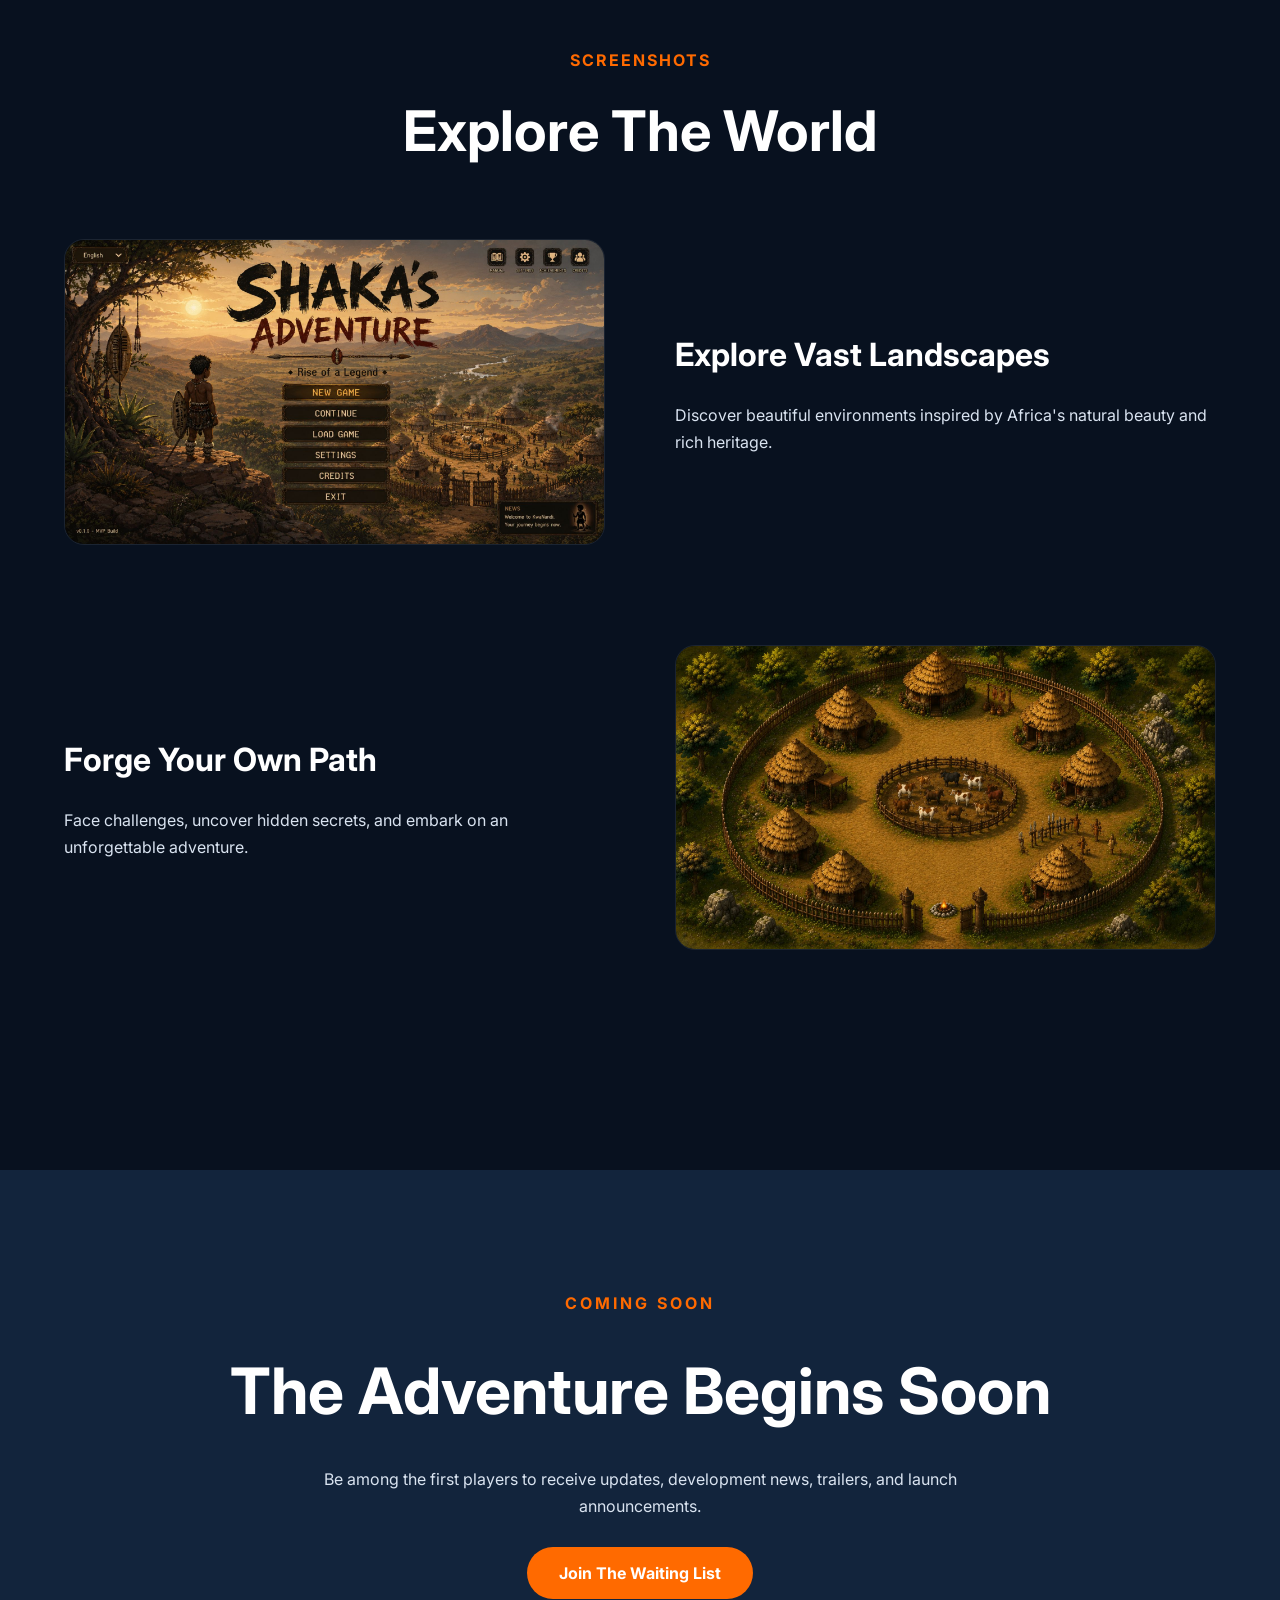
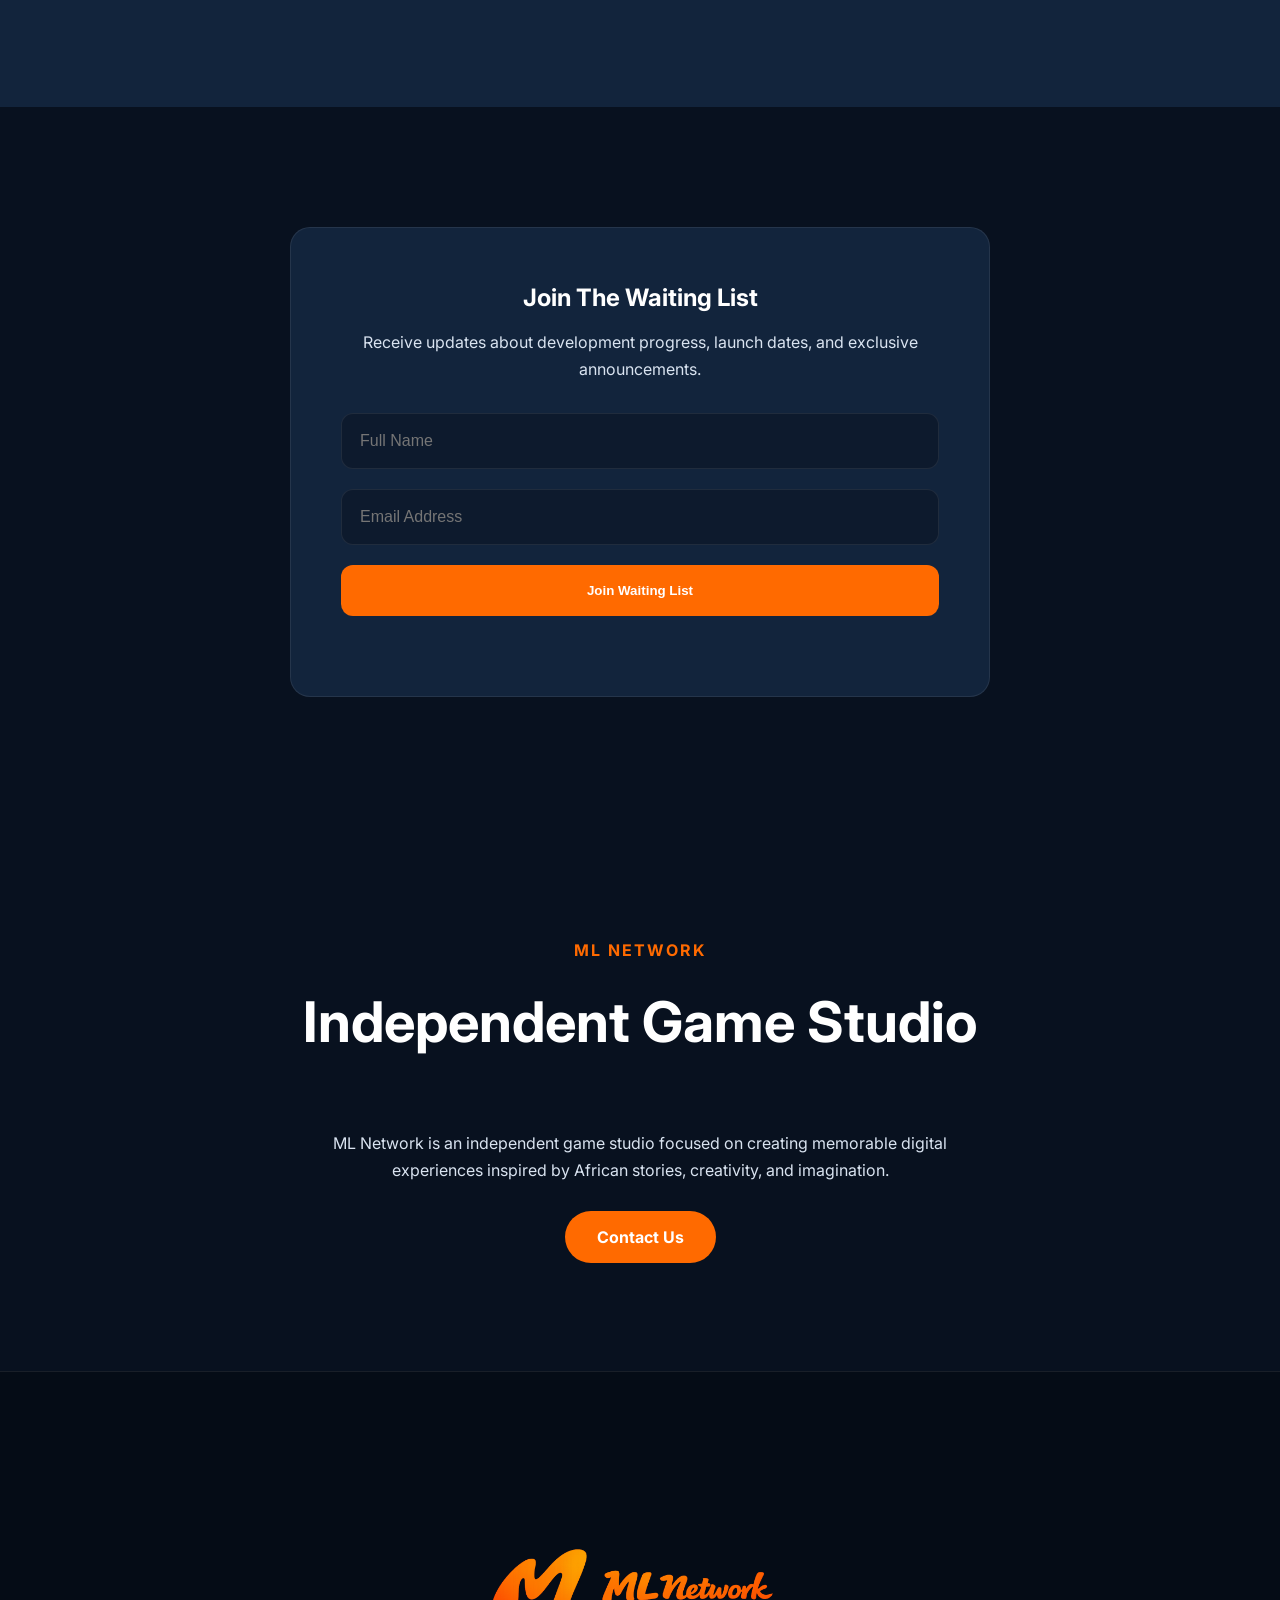
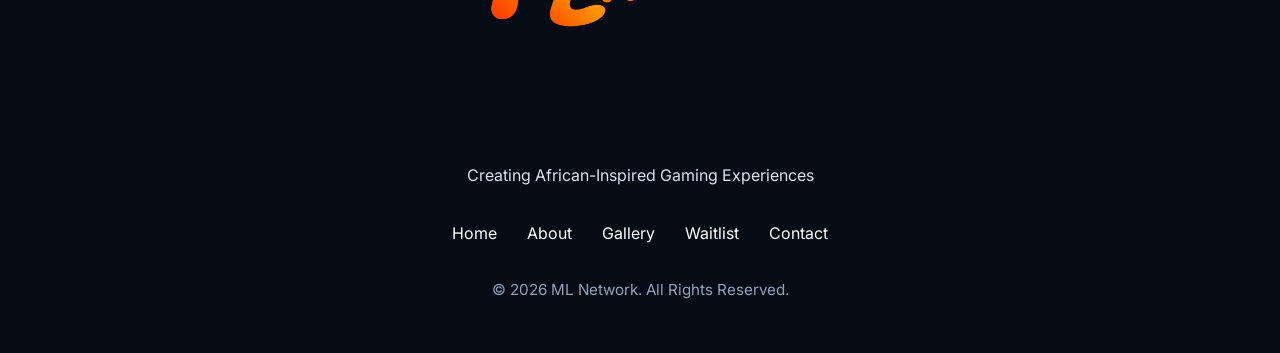
==== commit b68c934d: "Update index.html" ====
--- a/index.html
+++ b/index.html
@@ -176,7 +176,7 @@
         <div class="showcase">
 
             <div class="showcase-image">
-                <img src="/screenshot-1.jpg" alt="Screenshot One">
+                <img src="images/screenshot-1.jpg" alt="Screenshot One">
             </div>
 
             <div class="showcase-content">
@@ -197,7 +197,7 @@
         <div class="showcase reverse">
 
             <div class="showcase-image">
-                <img src="/screenshot-2.jpg" alt="Screenshot Two">
+                <img src="images/screenshot-2.jpg" alt="Screenshot Two">
             </div>
 
             <div class="showcase-content">
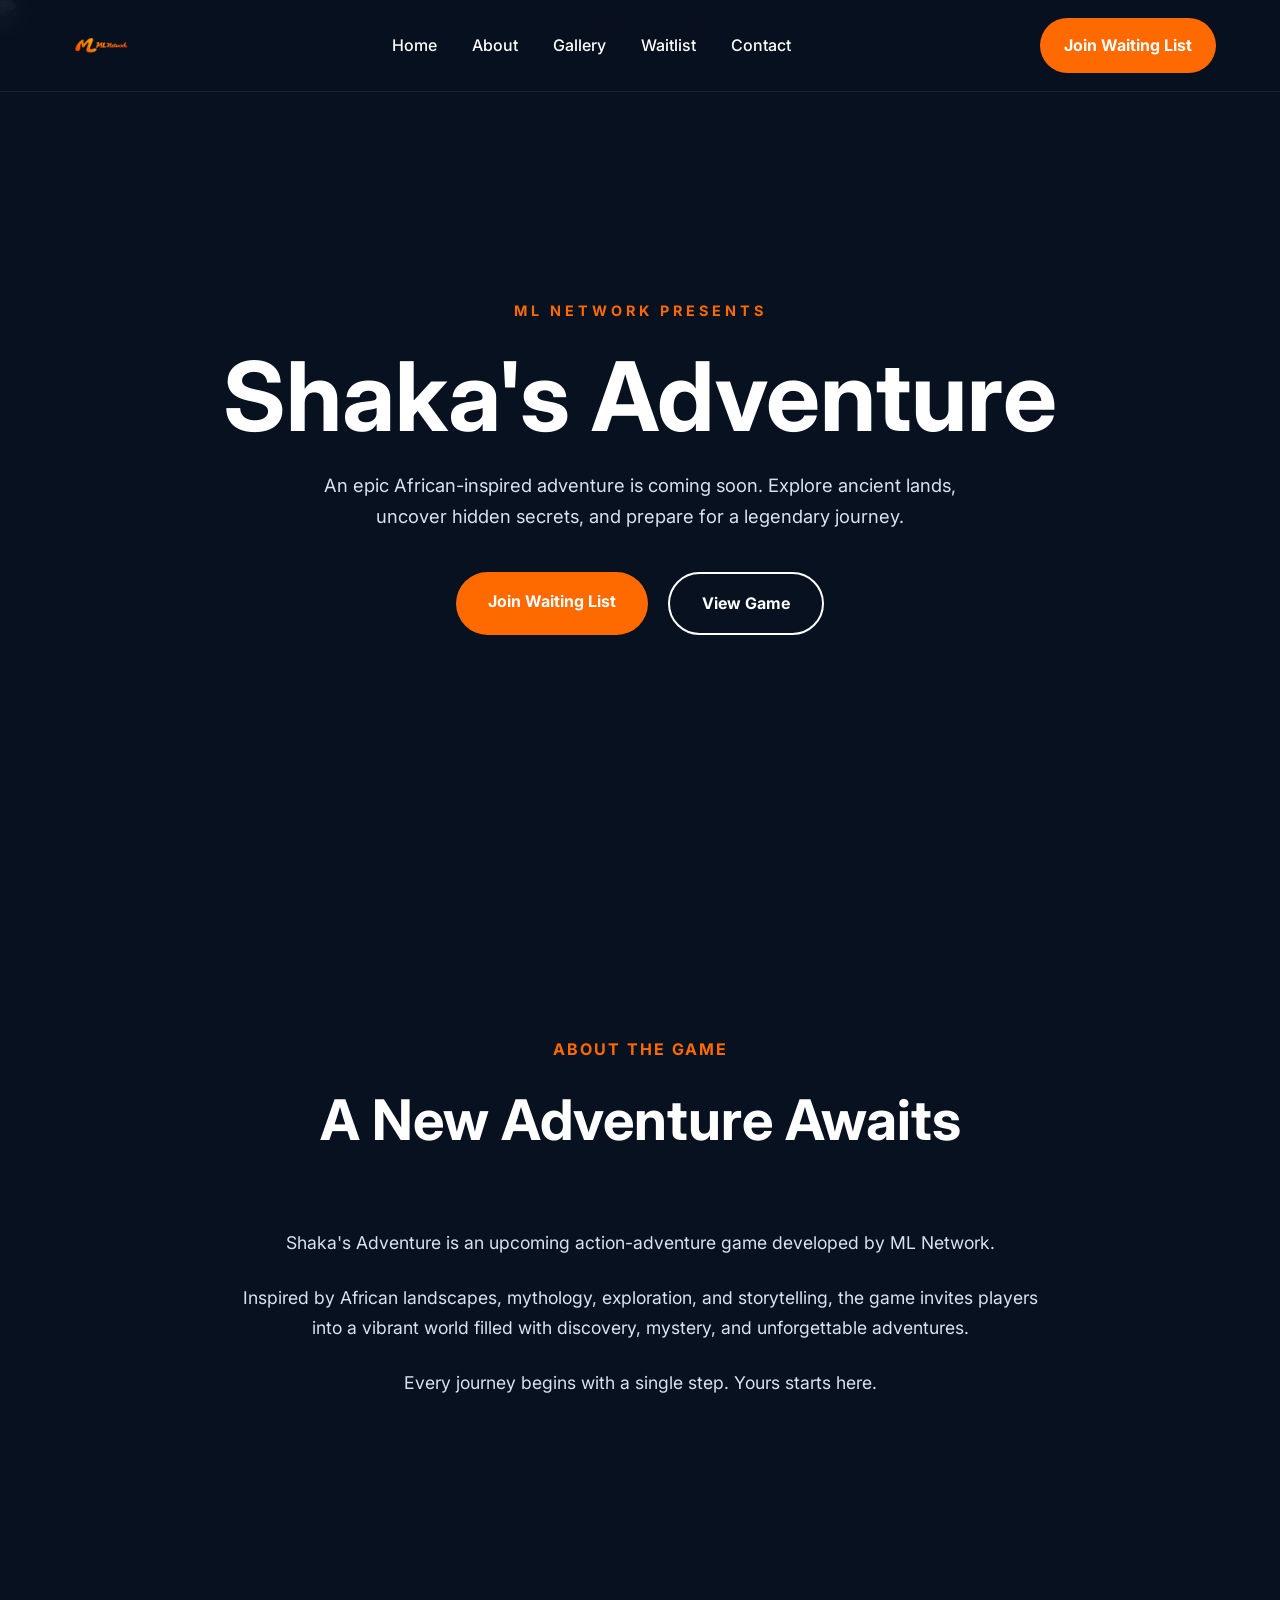
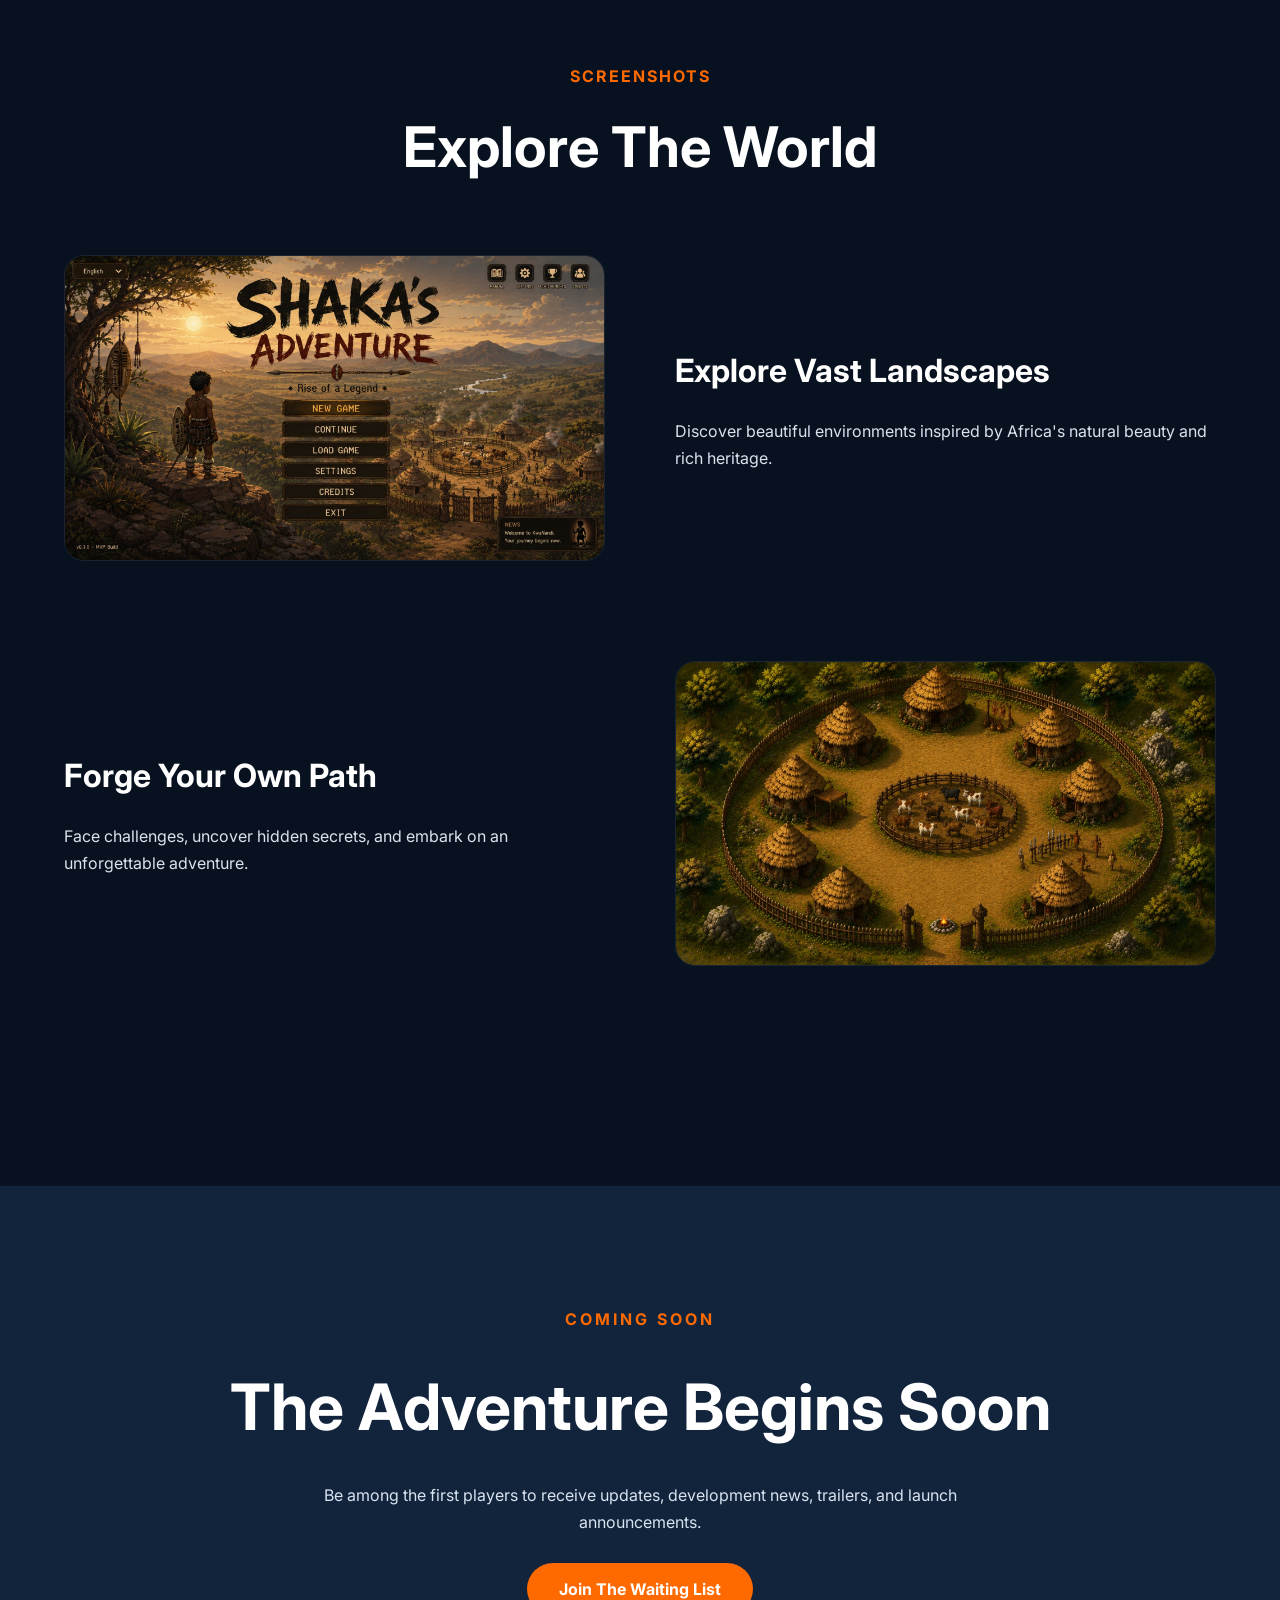
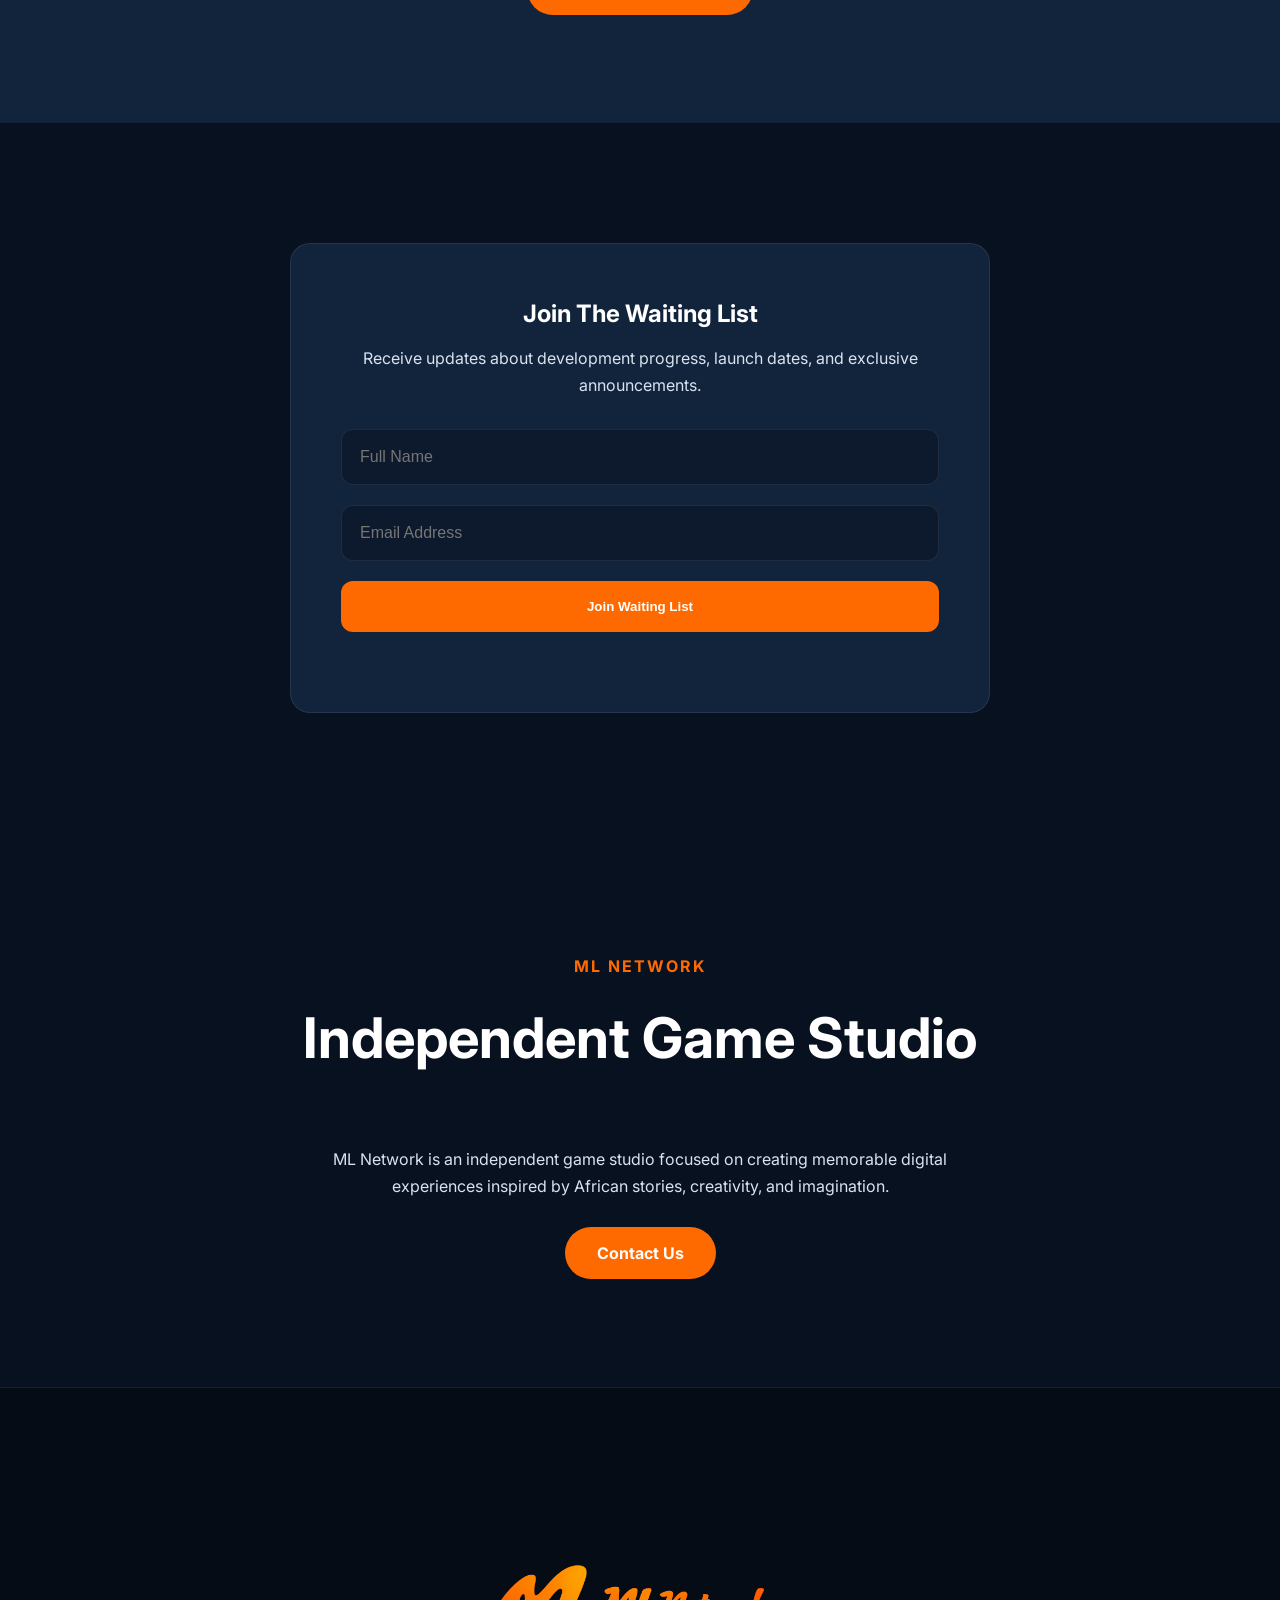
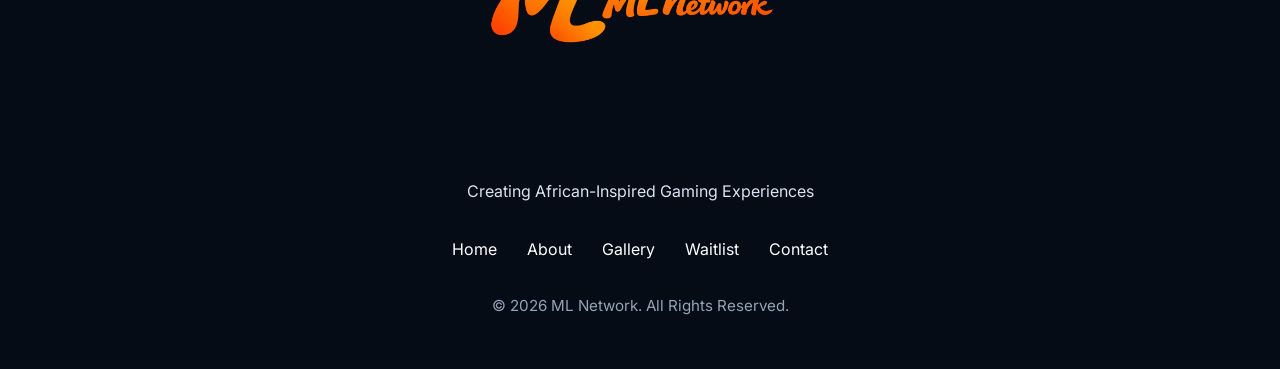
==== commit 2601f1db: "Update index.html" ====
--- a/index.html
+++ b/index.html
@@ -60,7 +60,7 @@
 <!-- =========================
 HERO
 ========================= -->
-
+<img src="images/hero.png" style="width:100%; display:block;">
 <section class="hero" id="home">
 
     <img
@@ -92,8 +92,8 @@
                 Join Waiting List
             </a>
 
-            <a href="#gallery" class="btn-secondary">
-                View Screenshots
+            <a href="games/shaka.html" class="btn-secondary">
+                View Game
             </a>
 
         </div>
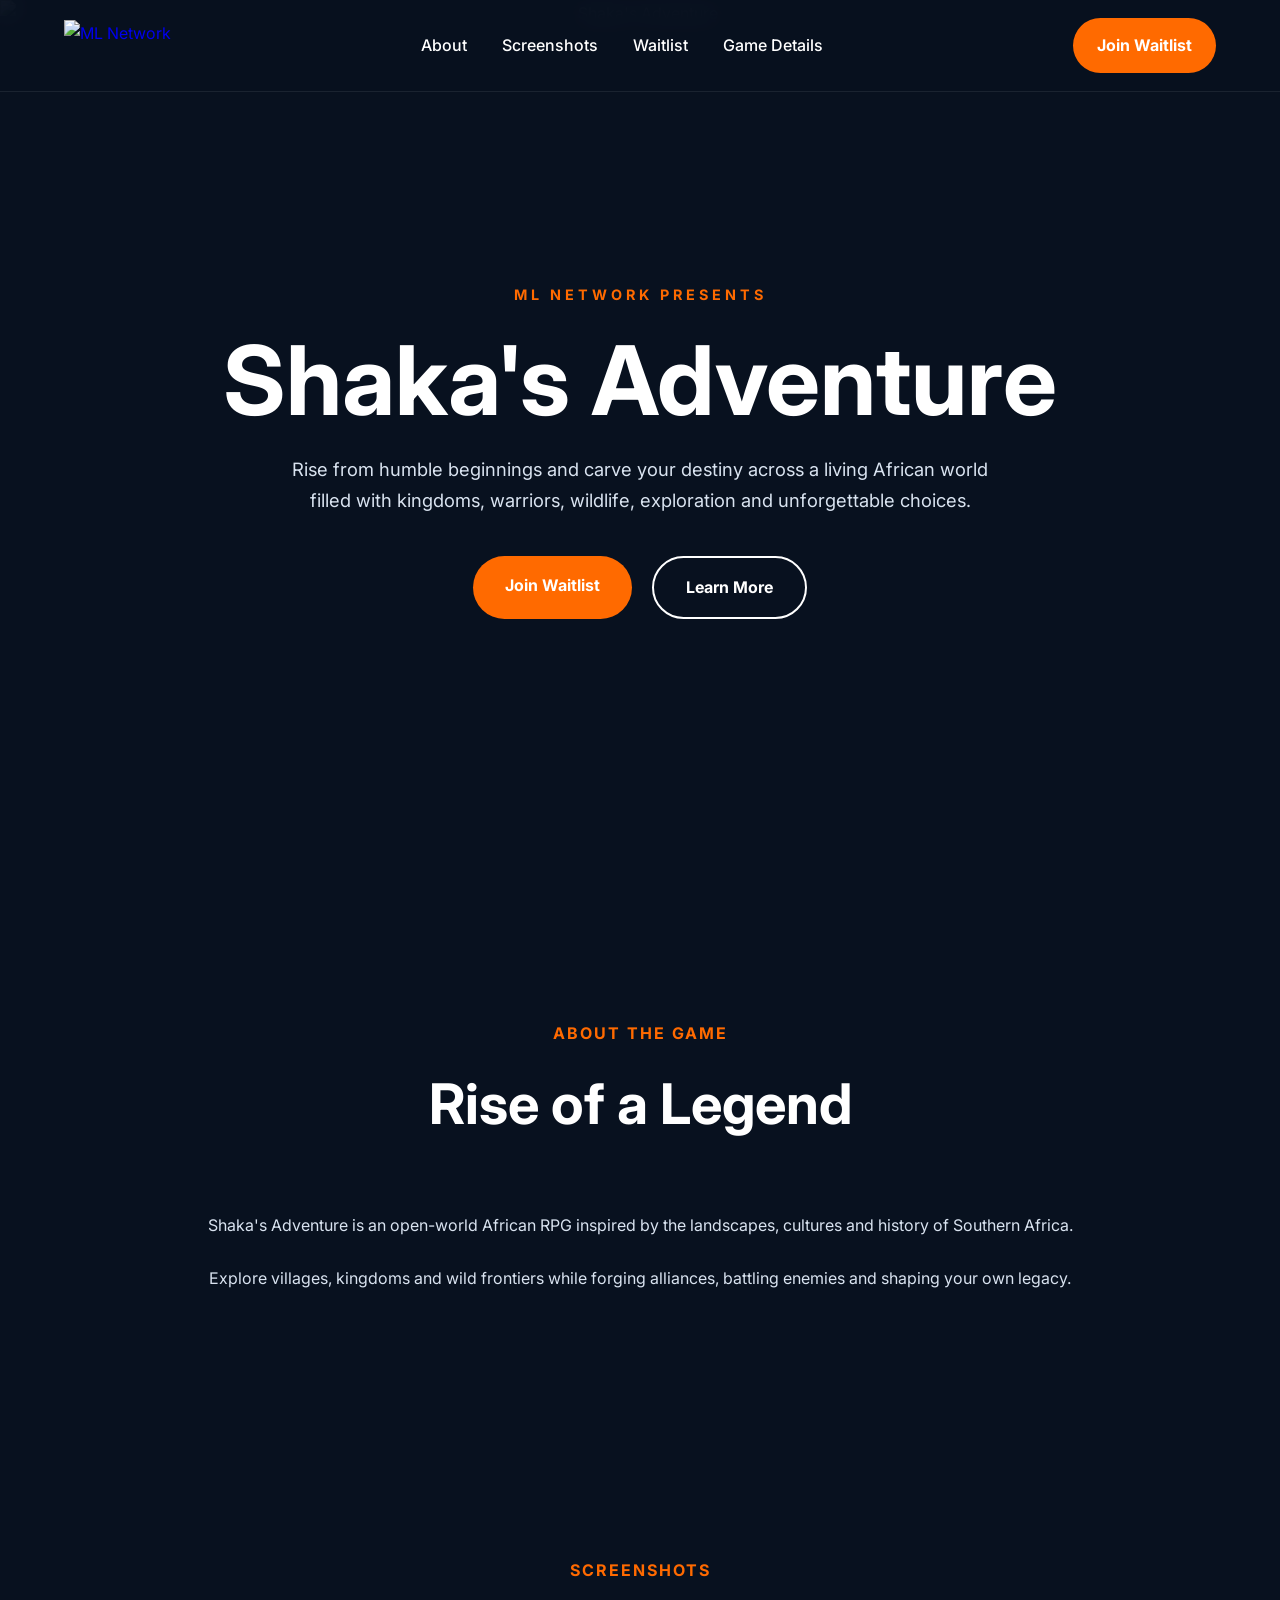
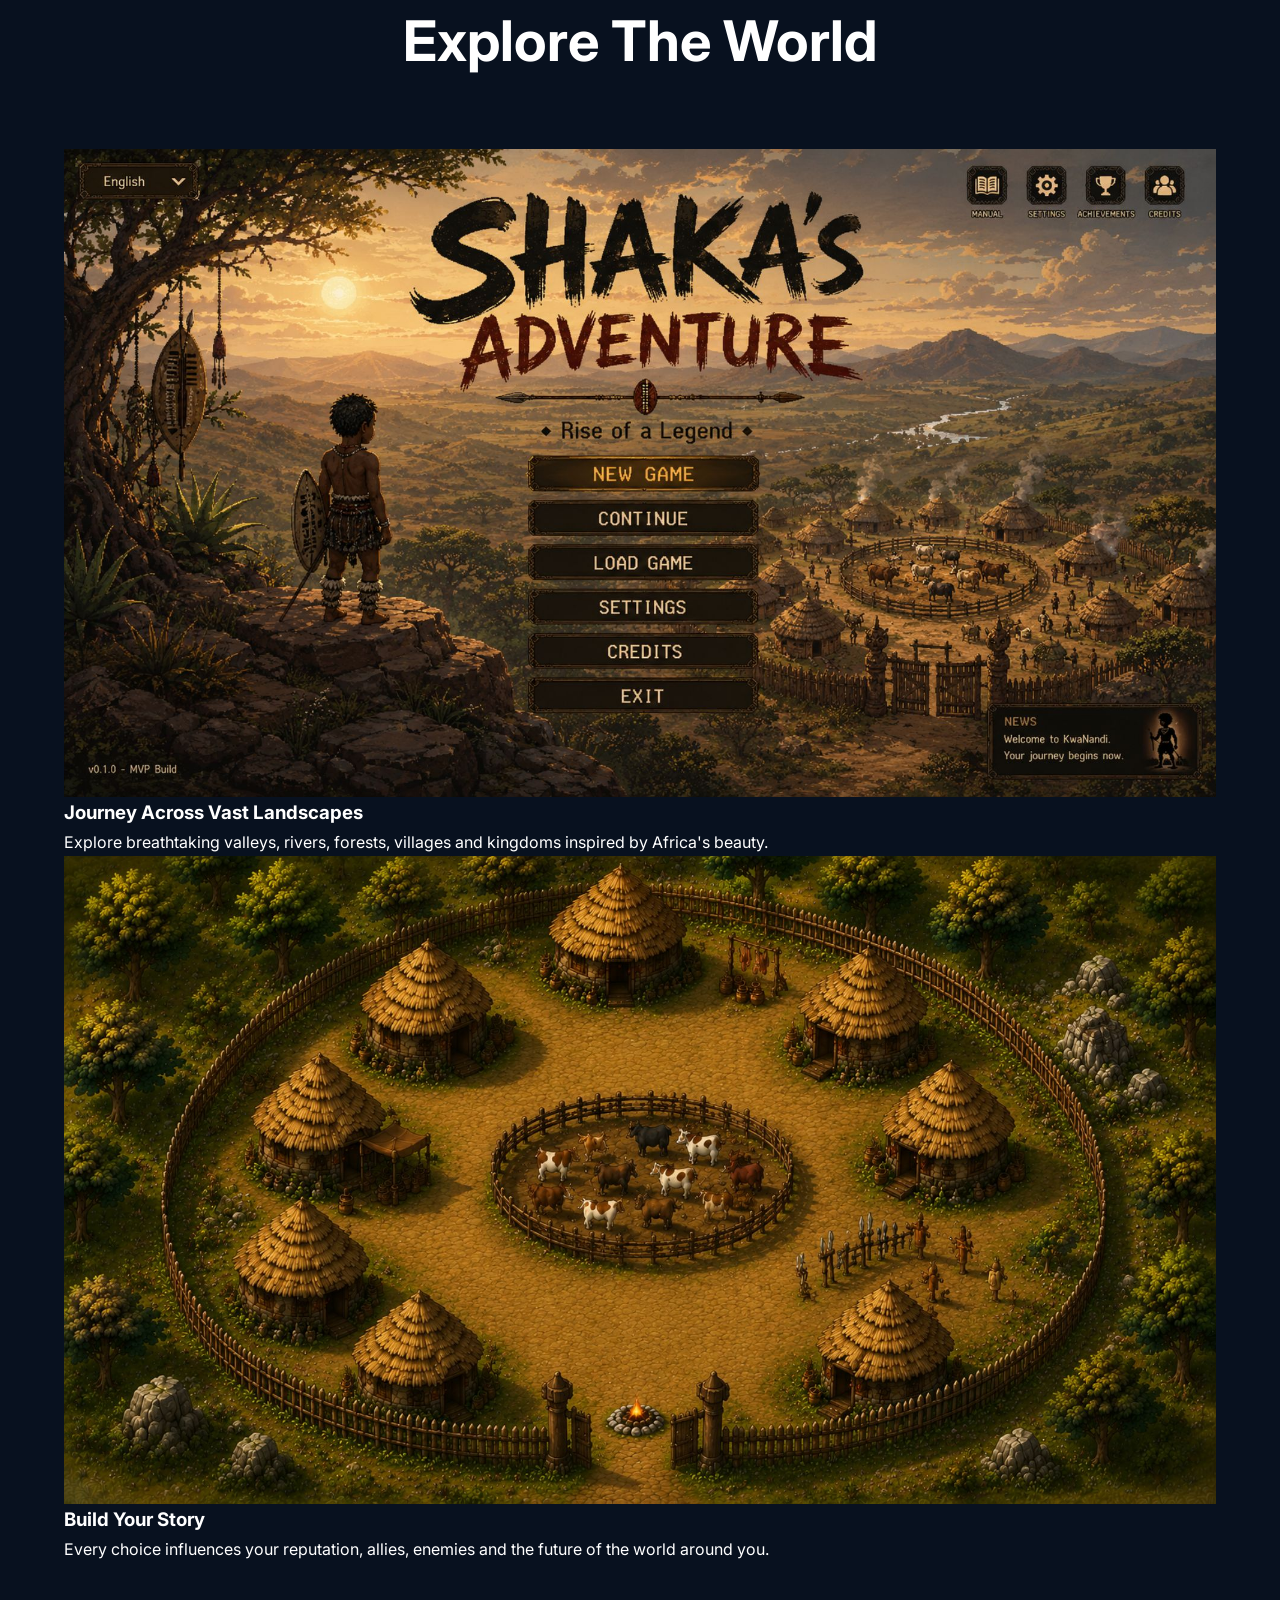
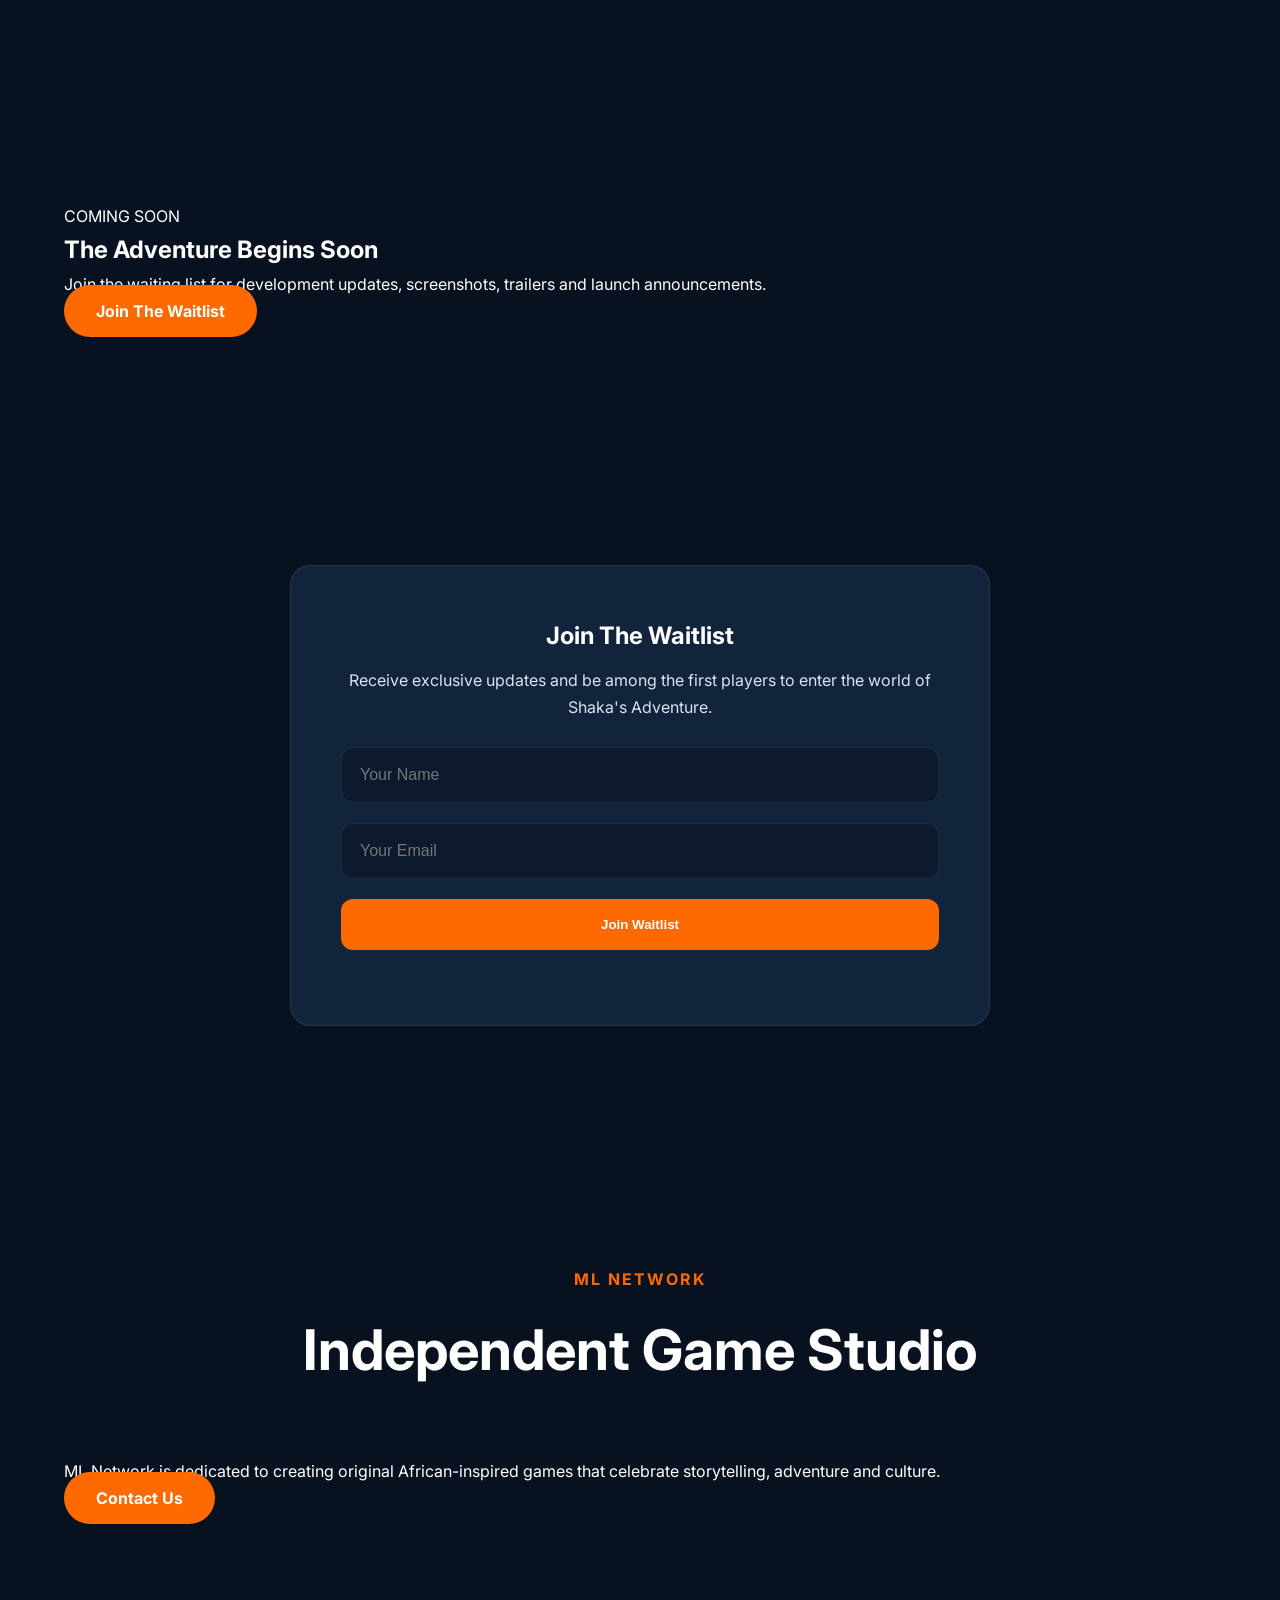
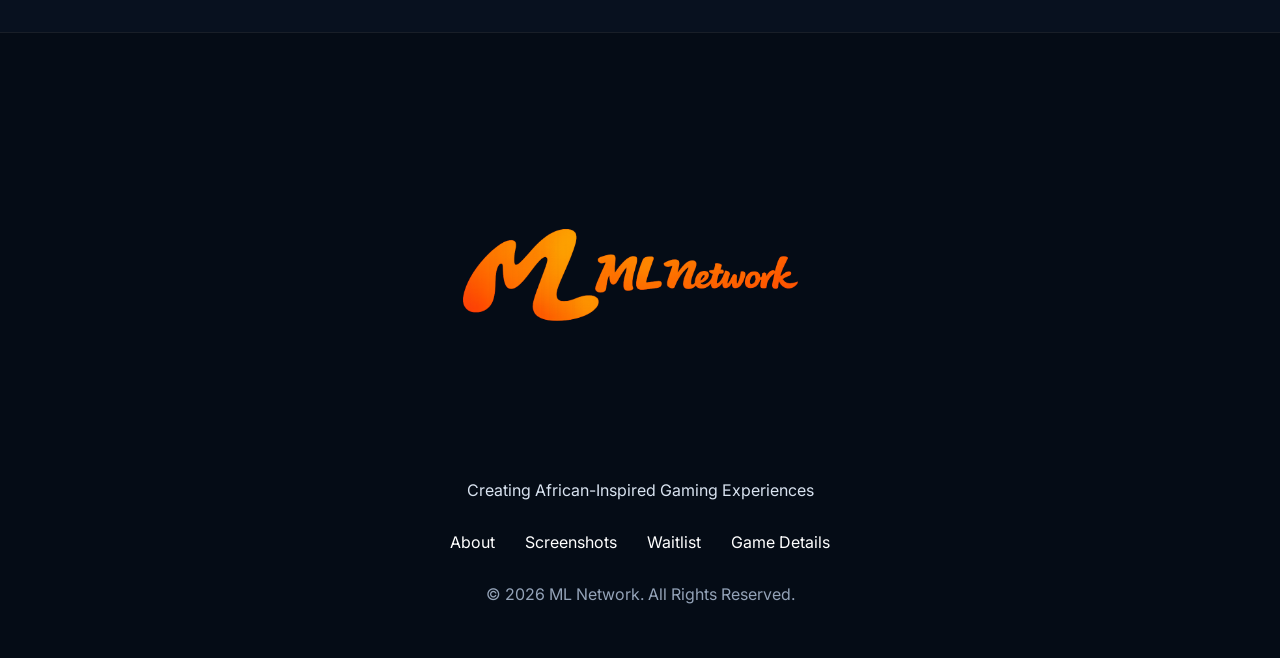
==== commit d5e3ac8b: "Update index.html" ====
--- a/index.html
+++ b/index.html
@@ -9,14 +9,14 @@
 <title>ML Network | Shaka's Adventure</title>
 
 <meta name="description"
-content="Shaka's Adventure is an upcoming African-inspired action-adventure game developed by ML Network.">
+content="Shaka's Adventure is an open-world African RPG where every choice shapes your destiny.">
 
 <link rel="preconnect" href="https://fonts.googleapis.com">
 <link rel="preconnect" href="https://fonts.gstatic.com" crossorigin>
 
 <link href="https://fonts.googleapis.com/css2?family=Inter:wght@300;400;500;600;700;800;900&display=swap" rel="stylesheet">
+
 <link rel="icon" href="favicon.ico" type="image/x-icon">
-<link rel="shortcut icon" href="favicon.ico">
 <link rel="stylesheet" href="css/style.css">
 
 </head>
@@ -32,27 +32,22 @@
     <div class="container nav-container">
 
         <a href="#" class="logo">
-            <img src="logos/footer-logo.png" alt="ML Logo">
+            <img src="logos/header-logo.png" alt="ML Network">
         </a>
 
         <nav class="nav">
 
-            <a href="#home">Home</a>
             <a href="#about">About</a>
-            <a href="#gallery">Gallery</a>
+            <a href="#gallery">Screenshots</a>
             <a href="#waiting-list">Waitlist</a>
-            <a href="#contact">Contact</a>
+            <a href="games/shaka.html">Game Details</a>
 
         </nav>
 
         <a href="#waiting-list" class="btn-nav">
-            Join Waiting List
+            Join Waitlist
         </a>
 
-        <div class="menu-toggle">
-            ☰
-        </div>
-
     </div>
 
 </header>
@@ -60,7 +55,7 @@
 <!-- =========================
 HERO
 ========================= -->
-<img src="images/hero.png" style="width:100%; display:block;">
+
 <section class="hero" id="home">
 
     <img
@@ -81,19 +76,21 @@
         </h1>
 
         <p>
-            An epic African-inspired adventure is coming soon.
-            Explore ancient lands, uncover hidden secrets,
-            and prepare for a legendary journey.
+
+            Rise from humble beginnings and carve your destiny across
+            a living African world filled with kingdoms, warriors,
+            wildlife, exploration and unforgettable choices.
+
         </p>
 
         <div class="hero-buttons">
 
             <a href="#waiting-list" class="btn-primary">
-                Join Waiting List
+                Join Waitlist
             </a>
 
             <a href="games/shaka.html" class="btn-secondary">
-                View Game
+                Learn More
             </a>
 
         </div>
@@ -114,101 +111,93 @@
 
             <span>ABOUT THE GAME</span>
 
-            <h2>
-                A New Adventure Awaits
-            </h2>
-
-        </div>
-
-        <div class="about-grid">
-
-            <div class="about-text">
+            <h2>Rise of a Legend</h2>
+
+        </div>
+
+        <div class="about-text">
+
+            <p>
+
+                Shaka's Adventure is an open-world African RPG inspired by
+                the landscapes, cultures and history of Southern Africa.
+
+            </p>
+
+            <p>
+
+                Explore villages, kingdoms and wild frontiers while
+                forging alliances, battling enemies and shaping your
+                own legacy.
+
+            </p>
+
+        </div>
+
+    </div>
+
+</section>
+
+<!-- =========================
+SCREENSHOTS
+========================= -->
+
+<section class="gallery" id="gallery">
+
+    <div class="container">
+
+        <div class="section-heading">
+
+            <span>SCREENSHOTS</span>
+
+            <h2>Explore The World</h2>
+
+        </div>
+
+        <div class="showcase">
+
+            <div class="showcase-image">
+
+                <img
+                    src="images/screenshot-1.jpg"
+                    alt="Shaka's Adventure Main Menu">
+
+            </div>
+
+            <div class="showcase-content">
+
+                <h3>Journey Across Vast Landscapes</h3>
 
                 <p>
 
-                    Shaka's Adventure is an upcoming action-adventure
-                    game developed by ML Network.
+                    Explore breathtaking valleys, rivers, forests,
+                    villages and kingdoms inspired by Africa's beauty.
 
                 </p>
 
+            </div>
+
+        </div>
+
+        <div class="showcase">
+
+            <div class="showcase-image">
+
+                <img
+                    src="images/screenshot-2.jpg"
+                    alt="KwaNandi Village">
+
+            </div>
+
+            <div class="showcase-content">
+
+                <h3>Build Your Story</h3>
+
                 <p>
 
-                    Inspired by African landscapes, mythology,
-                    exploration, and storytelling, the game invites
-                    players into a vibrant world filled with discovery,
-                    mystery, and unforgettable adventures.
-
-                </p>
-
-                <p>
-
-                    Every journey begins with a single step.
-                    Yours starts here.
-
-                </p>
-
-            </div>
-
-        </div>
-
-    </div>
-
-</section>
-
-<!-- =========================
-SCREENSHOTS
-========================= -->
-
-<section class="gallery" id="gallery">
-
-    <div class="container">
-
-        <div class="section-heading">
-
-            <span>SCREENSHOTS</span>
-
-            <h2>
-                Explore The World
-            </h2>
-
-        </div>
-
-        <div class="showcase">
-
-            <div class="showcase-image">
-                <img src="images/screenshot-1.jpg" alt="Screenshot One">
-            </div>
-
-            <div class="showcase-content">
-
-                <h3>
-                    Explore Vast Landscapes
-                </h3>
-
-                <p>
-                    Discover beautiful environments inspired by
-                    Africa's natural beauty and rich heritage.
-                </p>
-
-            </div>
-
-        </div>
-
-        <div class="showcase reverse">
-
-            <div class="showcase-image">
-                <img src="images/screenshot-2.jpg" alt="Screenshot Two">
-            </div>
-
-            <div class="showcase-content">
-
-                <h3>
-                    Forge Your Own Path
-                </h3>
-
-                <p>
-                    Face challenges, uncover hidden secrets,
-                    and embark on an unforgettable adventure.
+                    Every choice influences your reputation, allies,
+                    enemies and the future of the world around you.
+
                 </p>
 
             </div>
@@ -237,13 +226,15 @@
 
         <p>
 
-            Be among the first players to receive updates,
-            development news, trailers, and launch announcements.
+            Join the waiting list for development updates,
+            screenshots, trailers and launch announcements.
 
         </p>
 
         <a href="#waiting-list" class="btn-primary">
-            Join The Waiting List
+
+            Join The Waitlist
+
         </a>
 
     </div>
@@ -251,7 +242,7 @@
 </section>
 
 <!-- =========================
-WAITING LIST
+WAITLIST
 ========================= -->
 
 <section class="waiting-list" id="waiting-list">
@@ -260,29 +251,31 @@
 
         <div class="form-box">
 
-            <h2>
-                Join The Waiting List
-            </h2>
+            <h2>Join The Waitlist</h2>
 
             <p>
-                Receive updates about development progress,
-                launch dates, and exclusive announcements.
+
+                Receive exclusive updates and be among the first
+                players to enter the world of Shaka's Adventure.
+
             </p>
 
             <form id="waitlistForm">
 
                 <input
                     type="text"
-                    placeholder="Full Name"
+                    placeholder="Your Name"
                     required>
 
                 <input
                     type="email"
-                    placeholder="Email Address"
+                    placeholder="Your Email"
                     required>
 
                 <button type="submit">
-                    Join Waiting List
+
+                    Join Waitlist
+
                 </button>
 
             </form>
@@ -296,7 +289,7 @@
 </section>
 
 <!-- =========================
-CONTACT
+STUDIO
 ========================= -->
 
 <section class="contact" id="contact">
@@ -307,27 +300,24 @@
 
             <span>ML NETWORK</span>
 
-            <h2>
-                Independent Game Studio
-            </h2>
+            <h2>Independent Game Studio</h2>
 
         </div>
 
         <p class="contact-text">
 
-            ML Network is an independent game studio focused
-            on creating memorable digital experiences inspired
-            by African stories, creativity, and imagination.
-
-        </p>
-
-        <div class="contact-buttons">
-
-            <a href="mailto:hello@mlnetwork.co.za" class="btn-primary">
-                Contact Us
-            </a>
-
-        </div>
+            ML Network is dedicated to creating original African-inspired
+            games that celebrate storytelling, adventure and culture.
+
+        </p>
+
+        <a
+            href="mailto:hello@mlnetwork.co.za"
+            class="btn-primary">
+
+            Contact Us
+
+        </a>
 
     </div>
 
@@ -345,7 +335,7 @@
 
             <img
                 src="logos/footer-logo.png"
-                alt="ML Network Logo">
+                alt="ML Network">
 
         </div>
 
@@ -357,11 +347,10 @@
 
         <div class="footer-links">
 
-            <a href="#home">Home</a>
             <a href="#about">About</a>
-            <a href="#gallery">Gallery</a>
+            <a href="#gallery">Screenshots</a>
             <a href="#waiting-list">Waitlist</a>
-            <a href="#contact">Contact</a>
+            <a href="games/shaka.html">Game Details</a>
 
         </div>
 
@@ -374,10 +363,6 @@
     </div>
 
 </footer>
-
-<!-- =========================
-SCRIPT
-========================= -->
 
 <script src="js/script.js"></script>
 
--- a/css/style.css
+++ b/css/style.css
@@ -55,7 +55,7 @@
 
 .container{
     width:90%;
-    max-width:1200px;
+    max-width:1400px;
     margin:auto;
 }
 
@@ -162,9 +162,8 @@
 
 .hero{
 
+    position:relative;
     min-height:100vh;
-
-    position:relative;
 
     display:flex;
     align-items:center;
@@ -172,37 +171,48 @@
 
     text-align:center;
 
+    overflow:hidden;
+
 }
 
 .hero-image{
 
     position:absolute;
-    inset:0;
+    top:0;
+    left:0;
 
     width:100%;
     height:100%;
 
     object-fit:cover;
 
+    z-index:1;
+
 }
 
 .hero-overlay{
 
     position:absolute;
-    inset:0;
+    top:0;
+    left:0;
+
+    width:100%;
+    height:100%;
 
     background:
     linear-gradient(
-        rgba(8,17,31,.75),
+        rgba(8,17,31,.55),
         rgba(8,17,31,.85)
     );
 
+    z-index:2;
+
 }
 
 .hero-content{
 
     position:relative;
-    z-index:2;
+    z-index:3;
 
     max-width:900px;
 
@@ -338,12 +348,125 @@
 }
 
 /* =========================
+FEATURE SECTIONS
+========================= */
+
+.feature-section{
+
+    padding:120px 0;
+
+}
+
+.feature-section.dark{
+
+    background:var(--surface);
+
+}
+
+.feature-grid{
+
+    display:grid;
+
+    grid-template-columns:1fr 1fr;
+
+    gap:80px;
+
+    align-items:center;
+
+}
+
+.feature-grid.reverse{
+
+    direction:rtl;
+
+}
+
+.feature-grid.reverse .feature-content{
+
+    direction:ltr;
+
+}
+
+.feature-image img{
+
+    width:100%;
+
+    border-radius:20px;
+
+    border:1px solid var(--border);
+
+    box-shadow:
+    0 20px 40px rgba(0,0,0,.35);
+
+}
+
+.feature-label{
+
+    display:inline-block;
+
+    color:var(--orange);
+
+    font-weight:700;
+
+    letter-spacing:2px;
+
+    margin-bottom:10px;
+
+}
+
+.feature-content h2{
+
+    font-size:3rem;
+
+    margin-bottom:20px;
+
+}
+
+.feature-content p{
+
+    color:var(--text);
+
+    margin-bottom:20px;
+
+}
+
+.feature-content ul{
+
+    display:grid;
+
+    gap:12px;
+
+}
+
+.feature-content li{
+
+    color:var(--white);
+
+    position:relative;
+
+    padding-left:20px;
+
+}
+
+.feature-content li::before{
+
+    content:"•";
+
+    color:var(--orange);
+
+    position:absolute;
+
+    left:0;
+
+}
+
+/* =========================
 ABOUT
 ========================= */
 
 .about-text{
 
-    max-width:800px;
+    max-width:900px;
 
     margin:auto;
 
@@ -351,141 +474,49 @@
 
     color:var(--text);
 
-    font-size:1.1rem;
-
 }
 
 .about-text p{
+
     margin-bottom:25px;
-}
-
-/* =========================
-GALLERY
-========================= */
-
-.showcase{
-
-    display:grid;
-
-    grid-template-columns:1fr 1fr;
-
-    gap:70px;
-
-    align-items:center;
-
-    margin-bottom:100px;
-
-}
-
-.showcase-image img{
-
-    border-radius:var(--radius);
+
+}
+
+/* =========================
+WAITLIST
+========================= */
+
+.form-box{
+
+    max-width:700px;
+
+    margin:auto;
+
+    background:var(--surface);
+
+    padding:50px;
+
+    border-radius:20px;
 
     border:1px solid var(--border);
 
 }
 
-.showcase-content h3{
-
-    font-size:2rem;
-
-    margin-bottom:20px;
-
-}
-
-.showcase-content p{
+.form-box h2{
+
+    text-align:center;
+
+    margin-bottom:10px;
+
+}
+
+.form-box p{
+
+    text-align:center;
 
     color:var(--text);
 
-}
-
-.reverse{
-
-    direction:rtl;
-
-}
-
-.reverse .showcase-content{
-
-    direction:ltr;
-
-}
-
-/* =========================
-COMING SOON
-========================= */
-
-.coming-soon{
-
-    background:var(--surface);
-
-    text-align:center;
-
-}
-
-.coming-label{
-
-    color:var(--orange);
-
-    font-weight:700;
-
-    letter-spacing:3px;
-
-}
-
-.coming-soon h2{
-
-    font-size:clamp(2.5rem,6vw,4rem);
-
-    margin:20px 0;
-
-}
-
-.coming-soon p{
-
-    max-width:700px;
-
-    margin:0 auto 40px;
-
-    color:var(--text);
-
-}
-
-/* =========================
-WAITLIST
-========================= */
-
-.form-box{
-
-    max-width:700px;
-
-    margin:auto;
-
-    background:var(--surface);
-
-    padding:50px;
-
-    border-radius:var(--radius);
-
-    border:1px solid var(--border);
-
-}
-
-.form-box h2{
-
-    text-align:center;
-
-    margin-bottom:10px;
-
-}
-
-.form-box p{
-
-    text-align:center;
-
-    color:var(--text);
-
-    margin-bottom:30px;
+    margin-bottom:25px;
 
 }
 
@@ -493,7 +524,6 @@
 
     display:flex;
     flex-direction:column;
-
     gap:20px;
 
 }
@@ -526,10 +556,10 @@
 
     background:var(--orange);
 
+    color:var(--white);
+
     border:none;
 
-    color:var(--white);
-
     padding:18px;
 
     border-radius:12px;
@@ -550,71 +580,53 @@
 
 #successMessage{
 
+    color:var(--orange);
+
+    text-align:center;
+
     margin-top:20px;
 
-    color:var(--orange);
-
     font-weight:700;
 
 }
 
 /* =========================
-CONTACT
-========================= */
-
-.contact{
+FOOTER
+========================= */
+
+.footer{
+
+    background:#050c16;
+
+    border-top:1px solid var(--border);
+
+    padding:80px 0 50px;
 
     text-align:center;
 
 }
 
-.contact-text{
-
-    max-width:700px;
-
-    margin:0 auto 40px;
+.footer-logo{
+
+    margin-bottom:30px;
+
+}
+
+.footer-logo img{
+
+    max-width:500px;
+
+    width:100%;
+
+    margin:auto;
+
+}
+
+.footer-tagline{
 
     color:var(--text);
 
-}
-
-/* =========================
-FOOTER
-========================= */
-
-.footer{
-
-    background:#050c16;
-
-    border-top:1px solid var(--border);
-
-    padding:80px 0 50px;
-
-    text-align:center;
-
-}
-
-.footer-logo{
-
-    margin-bottom:30px;
-
-}
-
-.footer-logo img{
-
-    max-width:420px;
-
-    width:100%;
-
-    margin:auto;
-
-}
-
-.footer-tagline{
-
-    color:var(--text);
-
-    margin-bottom:30px;
+    margin-bottom:25px;
 
 }
 
@@ -626,7 +638,7 @@
 
     flex-wrap:wrap;
 
-    margin-bottom:30px;
+    margin-bottom:25px;
 
 }
 
@@ -634,8 +646,6 @@
 
     color:var(--white);
 
-    transition:var(--transition);
-
 }
 
 .footer-links a:hover{
@@ -648,12 +658,32 @@
 
     color:var(--muted);
 
-    font-size:.95rem;
-
-}
-
-/* =========================
-RESPONSIVE
+}
+
+/* =========================
+ANIMATIONS
+========================= */
+
+.fade-up{
+
+    opacity:0;
+
+    transform:translateY(40px);
+
+    transition:all .8s ease;
+
+}
+
+.fade-up.visible{
+
+    opacity:1;
+
+    transform:translateY(0);
+
+}
+
+/* =========================
+MOBILE
 ========================= */
 
 @media(max-width:900px){
@@ -670,7 +700,33 @@
         display:block;
     }
 
-    .showcase{
+    .nav.mobile-active{
+
+        display:flex;
+
+        flex-direction:column;
+
+        position:absolute;
+
+        top:90px;
+        left:5%;
+        right:5%;
+
+        background:#12243c;
+
+        padding:25px;
+
+        border-radius:20px;
+
+        gap:20px;
+
+        text-align:center;
+
+        border:1px solid rgba(255,255,255,.08);
+
+    }
+
+    .feature-grid{
 
         grid-template-columns:1fr;
 
@@ -678,12 +734,22 @@
 
     }
 
-    .reverse{
+    .feature-grid.reverse{
+
         direction:ltr;
+
+    }
+
+    .feature-content h2{
+
+        font-size:2.2rem;
+
     }
 
     .form-box{
+
         padding:35px;
+
     }
 
 }
@@ -703,8 +769,8 @@
         width:100%;
     }
 
-    .footer-logo img{
-        max-width:280px;
-    }
-
-}
+    .hero h1{
+        font-size:3rem;
+    }
+
+}
